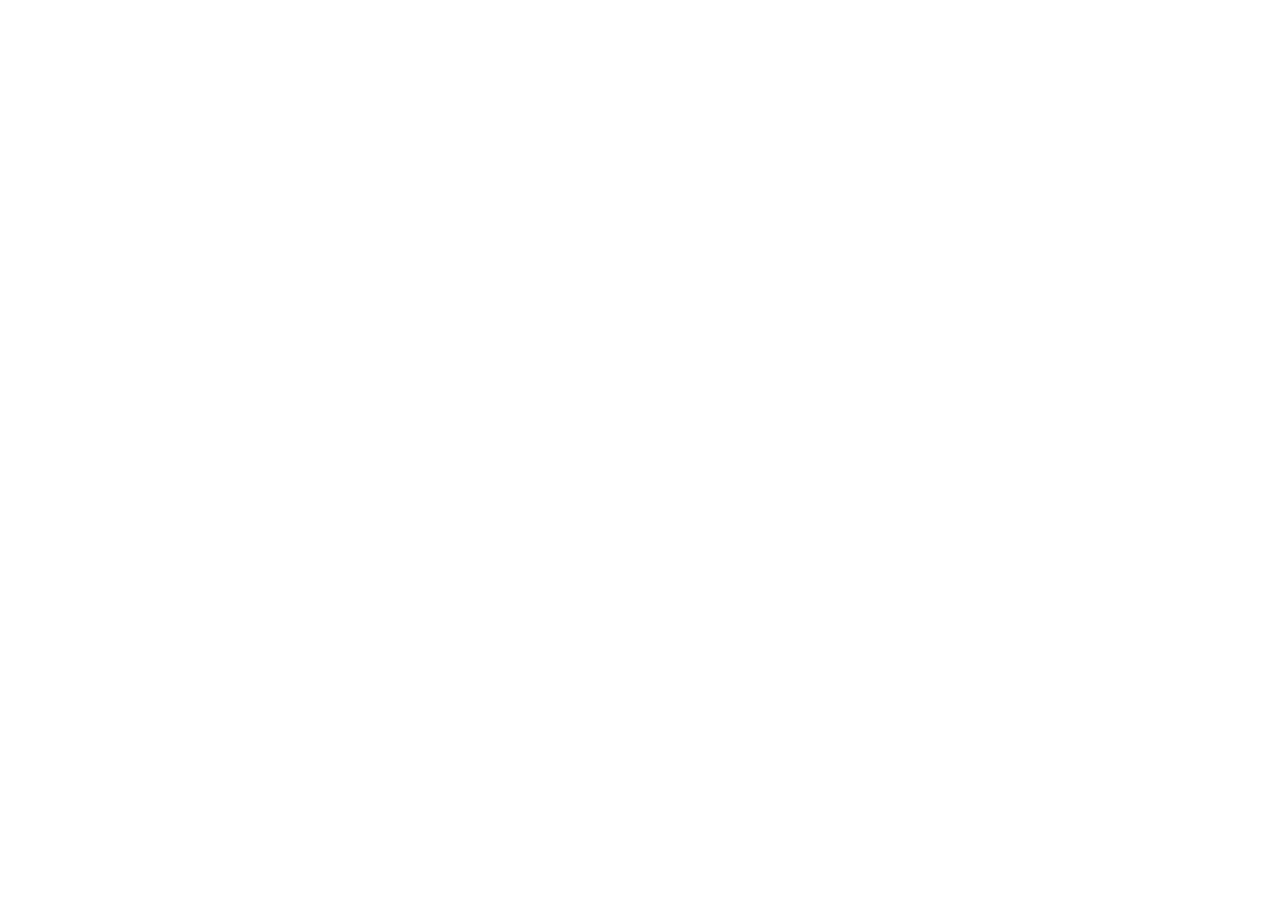
==== index.html @ 027ae22e "Add files via upload" ====
<!doctype html>
<html lang="de">
  <head>
    <meta charset="UTF-8" />
    <meta name="viewport" content="width=device-width, initial-scale=1.0" />

    <title>Amadeus Club Wilhelmshaven</title>
    <meta
      name="description"
      content="Der Amadeus Club in Wilhelmshaven bietet Hip-Hop, Afro, Retro-Vibes, VIP-Tische und Reservierungen für unvergessliche Nächte."
    />
    <meta name="author" content="Amadeus Club Wilhelmshaven" />

    <meta property="og:title" content="Amadeus Club Wilhelmshaven" />
    <meta
      property="og:description"
      content="Dein Nachtleben in Wilhelmshaven. 80er Retro trifft moderne Clubkultur."
    />
    <meta property="og:type" content="website" />
    <meta property="og:image" content="/Amadeus/og-image.jpg" />

    <meta name="twitter:card" content="summary_large_image" />
    <meta name="twitter:title" content="Amadeus Club Wilhelmshaven" />
    <meta
      name="twitter:description"
      content="VIP-Tische, Events und beste Musik im Amadeus Club Wilhelmshaven."
    />
    <meta name="twitter:image" content="/Amadeus/og-image.jpg" />

    <link rel="icon" href="/Amadeus/favicon.ico" />
    <script type="module" crossorigin src="/Amadeus/assets/index-D56wZktz.js"></script>
    <link rel="stylesheet" crossorigin href="/Amadeus/assets/index-CGFKSxiW.css">
  </head>

  <body>
    <div id="root"></div>
  </body>
</html>
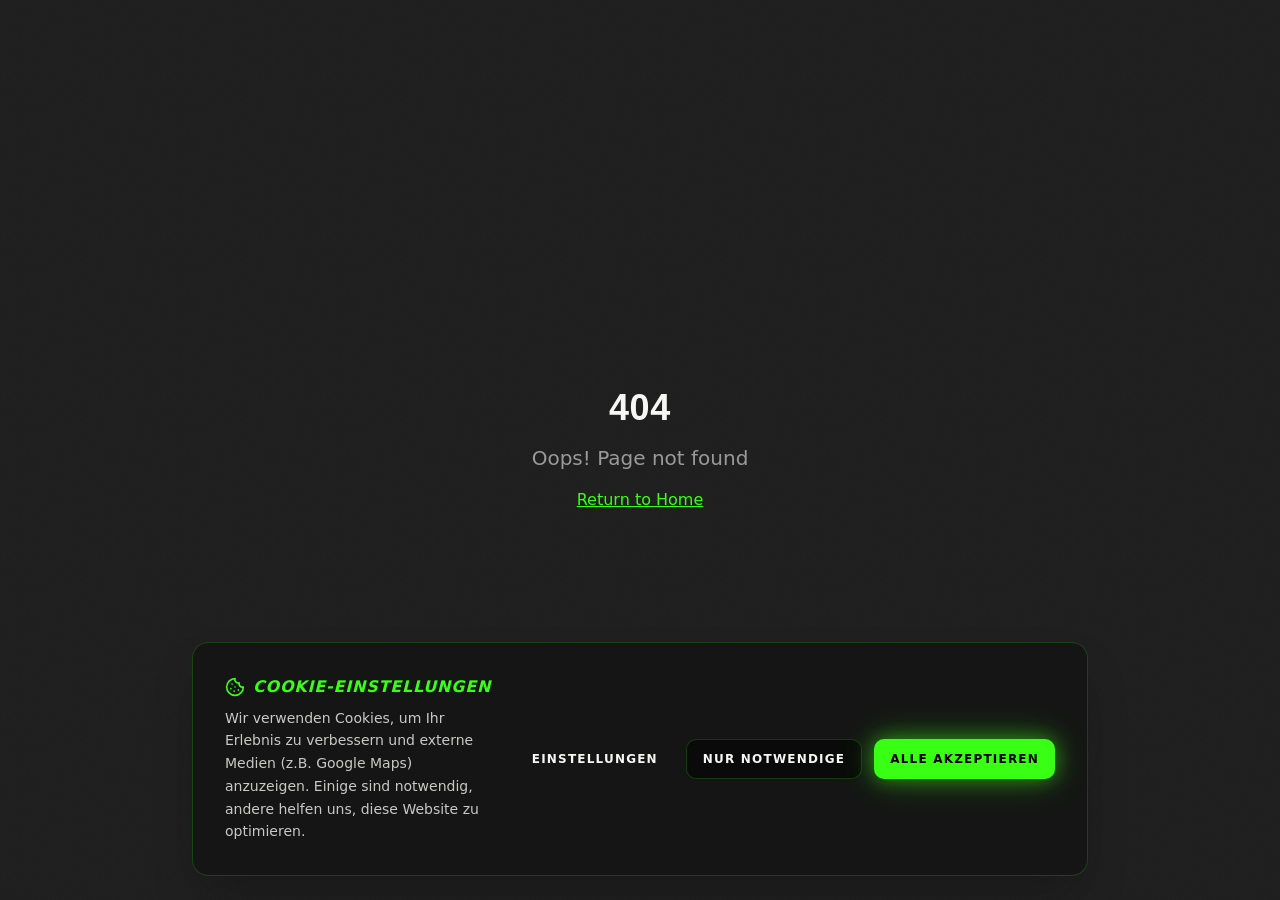
==== commit f03ecf7b: "Add files via upload" ====
--- a/index.html
+++ b/index.html
@@ -28,8 +28,8 @@
     <meta name="twitter:image" content="/Amadeus/og-image.jpg" />
 
     <link rel="icon" href="/Amadeus/favicon.ico" />
-    <script type="module" crossorigin src="/Amadeus/assets/index-D56wZktz.js"></script>
-    <link rel="stylesheet" crossorigin href="/Amadeus/assets/index-CGFKSxiW.css">
+    <script type="module" crossorigin src="/assets/index-DwmMILT6.js"></script>
+    <link rel="stylesheet" crossorigin href="/assets/index-CGFKSxiW.css">
   </head>
 
   <body>
--- a/assets/index-CGFKSxiW.css
+++ b/assets/index-CGFKSxiW.css
@@ -0,0 +1 @@
+@import"https://fonts.googleapis.com/css2?family=Bebas+Neue&family=Inter:wght@300;400;500;600;700&display=swap";*,:before,:after{--tw-border-spacing-x: 0;--tw-border-spacing-y: 0;--tw-translate-x: 0;--tw-translate-y: 0;--tw-rotate: 0;--tw-skew-x: 0;--tw-skew-y: 0;--tw-scale-x: 1;--tw-scale-y: 1;--tw-pan-x: ;--tw-pan-y: ;--tw-pinch-zoom: ;--tw-scroll-snap-strictness: proximity;--tw-gradient-from-position: ;--tw-gradient-via-position: ;--tw-gradient-to-position: ;--tw-ordinal: ;--tw-slashed-zero: ;--tw-numeric-figure: ;--tw-numeric-spacing: ;--tw-numeric-fraction: ;--tw-ring-inset: ;--tw-ring-offset-width: 0px;--tw-ring-offset-color: #fff;--tw-ring-color: rgb(59 130 246 / .5);--tw-ring-offset-shadow: 0 0 #0000;--tw-ring-shadow: 0 0 #0000;--tw-shadow: 0 0 #0000;--tw-shadow-colored: 0 0 #0000;--tw-blur: ;--tw-brightness: ;--tw-contrast: ;--tw-grayscale: ;--tw-hue-rotate: ;--tw-invert: ;--tw-saturate: ;--tw-sepia: ;--tw-drop-shadow: ;--tw-backdrop-blur: ;--tw-backdrop-brightness: ;--tw-backdrop-contrast: ;--tw-backdrop-grayscale: ;--tw-backdrop-hue-rotate: ;--tw-backdrop-invert: ;--tw-backdrop-opacity: ;--tw-backdrop-saturate: ;--tw-backdrop-sepia: ;--tw-contain-size: ;--tw-contain-layout: ;--tw-contain-paint: ;--tw-contain-style: }::backdrop{--tw-border-spacing-x: 0;--tw-border-spacing-y: 0;--tw-translate-x: 0;--tw-translate-y: 0;--tw-rotate: 0;--tw-skew-x: 0;--tw-skew-y: 0;--tw-scale-x: 1;--tw-scale-y: 1;--tw-pan-x: ;--tw-pan-y: ;--tw-pinch-zoom: ;--tw-scroll-snap-strictness: proximity;--tw-gradient-from-position: ;--tw-gradient-via-position: ;--tw-gradient-to-position: ;--tw-ordinal: ;--tw-slashed-zero: ;--tw-numeric-figure: ;--tw-numeric-spacing: ;--tw-numeric-fraction: ;--tw-ring-inset: ;--tw-ring-offset-width: 0px;--tw-ring-offset-color: #fff;--tw-ring-color: rgb(59 130 246 / .5);--tw-ring-offset-shadow: 0 0 #0000;--tw-ring-shadow: 0 0 #0000;--tw-shadow: 0 0 #0000;--tw-shadow-colored: 0 0 #0000;--tw-blur: ;--tw-brightness: ;--tw-contrast: ;--tw-grayscale: ;--tw-hue-rotate: ;--tw-invert: ;--tw-saturate: ;--tw-sepia: ;--tw-drop-shadow: ;--tw-backdrop-blur: ;--tw-backdrop-brightness: ;--tw-backdrop-contrast: ;--tw-backdrop-grayscale: ;--tw-backdrop-hue-rotate: ;--tw-backdrop-invert: ;--tw-backdrop-opacity: ;--tw-backdrop-saturate: ;--tw-backdrop-sepia: ;--tw-contain-size: ;--tw-contain-layout: ;--tw-contain-paint: ;--tw-contain-style: }*,:before,:after{box-sizing:border-box;border-width:0;border-style:solid;border-color:#e5e7eb}:before,:after{--tw-content: ""}html,:host{line-height:1.5;-webkit-text-size-adjust:100%;-moz-tab-size:4;-o-tab-size:4;tab-size:4;font-family:Inter,system-ui,sans-serif;font-feature-settings:normal;font-variation-settings:normal;-webkit-tap-highlight-color:transparent}body{margin:0;line-height:inherit}hr{height:0;color:inherit;border-top-width:1px}abbr:where([title]){-webkit-text-decoration:underline dotted;text-decoration:underline dotted}h1,h2,h3,h4,h5,h6{font-size:inherit;font-weight:inherit}a{color:inherit;text-decoration:inherit}b,strong{font-weight:bolder}code,kbd,samp,pre{font-family:ui-monospace,SFMono-Regular,Menlo,Monaco,Consolas,Liberation Mono,Courier New,monospace;font-feature-settings:normal;font-variation-settings:normal;font-size:1em}small{font-size:80%}sub,sup{font-size:75%;line-height:0;position:relative;vertical-align:baseline}sub{bottom:-.25em}sup{top:-.5em}table{text-indent:0;border-color:inherit;border-collapse:collapse}button,input,optgroup,select,textarea{font-family:inherit;font-feature-settings:inherit;font-variation-settings:inherit;font-size:100%;font-weight:inherit;line-height:inherit;letter-spacing:inherit;color:inherit;margin:0;padding:0}button,select{text-transform:none}button,input:where([type=button]),input:where([type=reset]),input:where([type=submit]){-webkit-appearance:button;background-color:transparent;background-image:none}:-moz-focusring{outline:auto}:-moz-ui-invalid{box-shadow:none}progress{vertical-align:baseline}::-webkit-inner-spin-button,::-webkit-outer-spin-button{height:auto}[type=search]{-webkit-appearance:textfield;outline-offset:-2px}::-webkit-search-decoration{-webkit-appearance:none}::-webkit-file-upload-button{-webkit-appearance:button;font:inherit}summary{display:list-item}blockquote,dl,dd,h1,h2,h3,h4,h5,h6,hr,figure,p,pre{margin:0}fieldset{margin:0;padding:0}legend{padding:0}ol,ul,menu{list-style:none;margin:0;padding:0}dialog{padding:0}textarea{resize:vertical}input::-moz-placeholder,textarea::-moz-placeholder{opacity:1;color:#9ca3af}input::placeholder,textarea::placeholder{opacity:1;color:#9ca3af}button,[role=button]{cursor:pointer}:disabled{cursor:default}img,svg,video,canvas,audio,iframe,embed,object{display:block;vertical-align:middle}img,video{max-width:100%;height:auto}[hidden]:where(:not([hidden=until-found])){display:none}:root{--background: 0 0% 4%;--foreground: 60 9% 96%;--card: 0 0% 7%;--card-foreground: 60 9% 96%;--popover: 0 0% 6%;--popover-foreground: 60 9% 96%;--primary: 111 100% 54%;--primary-foreground: 0 0% 4%;--primary-glow: 111 100% 60%;--secondary: 0 0% 10%;--secondary-foreground: 60 9% 96%;--muted: 0 0% 12%;--muted-foreground: 0 0% 60%;--accent: 111 100% 54%;--accent-foreground: 0 0% 4%;--destructive: 0 84% 60%;--destructive-foreground: 60 9% 96%;--border: 0 0% 14%;--input: 0 0% 12%;--ring: 111 100% 54%;--radius: .75rem;--gradient-hero: radial-gradient(ellipse at center, hsl(111 100% 54% / .15) 0%, hsl(0 0% 4% / .95) 60%, hsl(0 0% 2%) 100%);--gradient-card: linear-gradient(145deg, hsl(0 0% 8%) 0%, hsl(0 0% 5%) 100%);--gradient-text: linear-gradient(180deg, hsl(60 9% 96%) 0%, hsl(60 9% 75%) 100%);--shadow-neon: 0 0 20px hsl(111 100% 54% / .5), 0 0 40px hsl(111 100% 54% / .25);--shadow-neon-lg: 0 0 40px hsl(111 100% 54% / .6), 0 0 80px hsl(111 100% 54% / .3);--shadow-elegant: 0 20px 60px -10px hsl(0 0% 0% / .8);--transition-smooth: cubic-bezier(.22, 1, .36, 1)}*{border-color:hsl(var(--border))}html{scroll-behavior:smooth}body{background-color:hsl(var(--background));color:hsl(var(--foreground));-webkit-font-smoothing:antialiased;-moz-osx-font-smoothing:grayscale;font-family:Inter,system-ui,sans-serif;background-image:radial-gradient(circle at 20% 10%,hsl(111 100% 54% / .04),transparent 40%),radial-gradient(circle at 80% 80%,hsl(111 100% 54% / .03),transparent 40%)}h1,h2,h3,h4,.display{font-family:Bebas Neue,Inter,sans-serif;letter-spacing:.02em}body:before{content:"";pointer-events:none;position:fixed;top:0;right:0;bottom:0;left:0;z-index:1;opacity:.035;background-image:url("data:image/svg+xml;utf8,<svg xmlns='http://www.w3.org/2000/svg' width='160' height='160'><filter id='n'><feTurbulence type='fractalNoise' baseFrequency='0.9' numOctaves='2'/></filter><rect width='100%' height='100%' filter='url(%23n)' opacity='0.6'/></svg>");mix-blend-mode:overlay}.container{width:100%;margin-right:auto;margin-left:auto;padding-right:1.5rem;padding-left:1.5rem}@media (min-width: 1400px){.container{max-width:1400px}}.sr-only{position:absolute;width:1px;height:1px;padding:0;margin:-1px;overflow:hidden;clip:rect(0,0,0,0);white-space:nowrap;border-width:0}.pointer-events-none{pointer-events:none}.pointer-events-auto{pointer-events:auto}.visible{visibility:visible}.invisible{visibility:hidden}.fixed{position:fixed}.absolute{position:absolute}.relative{position:relative}.inset-0{top:0;right:0;bottom:0;left:0}.inset-x-0{left:0;right:0}.inset-y-0{top:0;bottom:0}.-bottom-12{bottom:-3rem}.-left-12{left:-3rem}.-right-12{right:-3rem}.-top-12{top:-3rem}.bottom-0{bottom:0}.bottom-6{bottom:1.5rem}.left-0{left:0}.left-1{left:.25rem}.left-1\/2{left:50%}.left-2{left:.5rem}.left-3{left:.75rem}.left-4{left:1rem}.left-\[50\%\]{left:50%}.right-0{right:0}.right-1{right:.25rem}.right-2{right:.5rem}.right-3{right:.75rem}.right-4{right:1rem}.right-5{right:1.25rem}.right-6{right:1.5rem}.top-0{top:0}.top-1\.5{top:.375rem}.top-1\/2{top:50%}.top-2{top:.5rem}.top-3{top:.75rem}.top-3\.5{top:.875rem}.top-4{top:1rem}.top-6{top:1.5rem}.top-\[1px\]{top:1px}.top-\[50\%\]{top:50%}.top-\[60\%\]{top:60%}.top-full{top:100%}.z-0{z-index:0}.z-10{z-index:10}.z-20{z-index:20}.z-40{z-index:40}.z-50{z-index:50}.z-\[100\]{z-index:100}.z-\[1\]{z-index:1}.z-\[60\]{z-index:60}.z-\[80\]{z-index:80}.z-\[90\]{z-index:90}.col-span-1{grid-column:span 1 / span 1}.col-span-2{grid-column:span 2 / span 2}.col-span-full{grid-column:1 / -1}.-mx-1{margin-left:-.25rem;margin-right:-.25rem}.mx-2{margin-left:.5rem;margin-right:.5rem}.mx-3\.5{margin-left:.875rem;margin-right:.875rem}.mx-auto{margin-left:auto;margin-right:auto}.my-0\.5{margin-top:.125rem;margin-bottom:.125rem}.my-1{margin-top:.25rem;margin-bottom:.25rem}.my-10{margin-top:2.5rem;margin-bottom:2.5rem}.-ml-4{margin-left:-1rem}.-mt-4{margin-top:-1rem}.mb-1{margin-bottom:.25rem}.mb-10{margin-bottom:2.5rem}.mb-12{margin-bottom:3rem}.mb-2{margin-bottom:.5rem}.mb-3{margin-bottom:.75rem}.mb-4{margin-bottom:1rem}.mb-5{margin-bottom:1.25rem}.mb-6{margin-bottom:1.5rem}.mb-8{margin-bottom:2rem}.ml-1{margin-left:.25rem}.ml-2{margin-left:.5rem}.ml-auto{margin-left:auto}.mr-2{margin-right:.5rem}.mt-1{margin-top:.25rem}.mt-1\.5{margin-top:.375rem}.mt-12{margin-top:3rem}.mt-14{margin-top:3.5rem}.mt-2{margin-top:.5rem}.mt-24{margin-top:6rem}.mt-3{margin-top:.75rem}.mt-4{margin-top:1rem}.mt-6{margin-top:1.5rem}.mt-8{margin-top:2rem}.mt-auto{margin-top:auto}.line-clamp-2{overflow:hidden;display:-webkit-box;-webkit-box-orient:vertical;-webkit-line-clamp:2}.line-clamp-3{overflow:hidden;display:-webkit-box;-webkit-box-orient:vertical;-webkit-line-clamp:3}.\!block{display:block!important}.block{display:block}.inline{display:inline}.flex{display:flex}.inline-flex{display:inline-flex}.table{display:table}.grid{display:grid}.hidden{display:none}.aspect-\[4\/5\]{aspect-ratio:4/5}.aspect-square{aspect-ratio:1 / 1}.aspect-video{aspect-ratio:16 / 9}.size-4{width:1rem;height:1rem}.h-1\.5{height:.375rem}.h-10{height:2.5rem}.h-11{height:2.75rem}.h-12{height:3rem}.h-14{height:3.5rem}.h-16{height:4rem}.h-2{height:.5rem}.h-2\.5{height:.625rem}.h-20{height:5rem}.h-3{height:.75rem}.h-3\.5{height:.875rem}.h-32{height:8rem}.h-4{height:1rem}.h-40{height:10rem}.h-48{height:12rem}.h-5{height:1.25rem}.h-56{height:14rem}.h-6{height:1.5rem}.h-64{height:16rem}.h-7{height:1.75rem}.h-8{height:2rem}.h-9{height:2.25rem}.h-\[1px\]{height:1px}.h-\[400px\]{height:400px}.h-\[420px\]{height:420px}.h-\[60vh\]{height:60vh}.h-\[96px\]{height:96px}.h-\[var\(--radix-navigation-menu-viewport-height\)\]{height:var(--radix-navigation-menu-viewport-height)}.h-\[var\(--radix-select-trigger-height\)\]{height:var(--radix-select-trigger-height)}.h-auto{height:auto}.h-full{height:100%}.h-px{height:1px}.h-svh{height:100svh}.max-h-0{max-height:0px}.max-h-96{max-height:24rem}.max-h-\[300px\]{max-height:300px}.max-h-\[480px\]{max-height:480px}.max-h-\[88vh\]{max-height:88vh}.max-h-\[90vh\]{max-height:90vh}.max-h-screen{max-height:100vh}.min-h-0{min-height:0px}.min-h-\[100px\]{min-height:100px}.min-h-\[100svh\]{min-height:100svh}.min-h-\[400px\]{min-height:400px}.min-h-\[40px\]{min-height:40px}.min-h-\[80px\]{min-height:80px}.min-h-screen{min-height:100vh}.min-h-svh{min-height:100svh}.w-0{width:0px}.w-1{width:.25rem}.w-10{width:2.5rem}.w-11{width:2.75rem}.w-12{width:3rem}.w-14{width:3.5rem}.w-16{width:4rem}.w-2{width:.5rem}.w-2\.5{width:.625rem}.w-20{width:5rem}.w-3{width:.75rem}.w-3\.5{width:.875rem}.w-3\/4{width:75%}.w-32{width:8rem}.w-4{width:1rem}.w-48{width:12rem}.w-5{width:1.25rem}.w-56{width:14rem}.w-6{width:1.5rem}.w-64{width:16rem}.w-7{width:1.75rem}.w-72{width:18rem}.w-8{width:2rem}.w-9{width:2.25rem}.w-\[--sidebar-width\]{width:var(--sidebar-width)}.w-\[100px\]{width:100px}.w-\[180px\]{width:180px}.w-\[1px\]{width:1px}.w-auto{width:auto}.w-full{width:100%}.w-max{width:-moz-max-content;width:max-content}.w-px{width:1px}.min-w-0{min-width:0px}.min-w-5{min-width:1.25rem}.min-w-\[12rem\]{min-width:12rem}.min-w-\[58px\]{min-width:58px}.min-w-\[8rem\]{min-width:8rem}.min-w-\[var\(--radix-select-trigger-width\)\]{min-width:var(--radix-select-trigger-width)}.max-w-2xl{max-width:42rem}.max-w-3xl{max-width:48rem}.max-w-4xl{max-width:56rem}.max-w-7xl{max-width:80rem}.max-w-\[--skeleton-width\]{max-width:var(--skeleton-width)}.max-w-\[760px\]{max-width:760px}.max-w-\[92vw\]{max-width:92vw}.max-w-full{max-width:100%}.max-w-lg{max-width:32rem}.max-w-max{max-width:-moz-max-content;max-width:max-content}.max-w-md{max-width:28rem}.max-w-none{max-width:none}.max-w-sm{max-width:24rem}.max-w-xl{max-width:36rem}.flex-1{flex:1 1 0%}.shrink-0{flex-shrink:0}.grow{flex-grow:1}.grow-0{flex-grow:0}.basis-full{flex-basis:100%}.caption-bottom{caption-side:bottom}.border-collapse{border-collapse:collapse}.-translate-x-1\/2{--tw-translate-x: -50%;transform:translate(var(--tw-translate-x),var(--tw-translate-y)) rotate(var(--tw-rotate)) skew(var(--tw-skew-x)) skewY(var(--tw-skew-y)) scaleX(var(--tw-scale-x)) scaleY(var(--tw-scale-y))}.-translate-x-full{--tw-translate-x: -100%;transform:translate(var(--tw-translate-x),var(--tw-translate-y)) rotate(var(--tw-rotate)) skew(var(--tw-skew-x)) skewY(var(--tw-skew-y)) scaleX(var(--tw-scale-x)) scaleY(var(--tw-scale-y))}.-translate-x-px{--tw-translate-x: -1px;transform:translate(var(--tw-translate-x),var(--tw-translate-y)) rotate(var(--tw-rotate)) skew(var(--tw-skew-x)) skewY(var(--tw-skew-y)) scaleX(var(--tw-scale-x)) scaleY(var(--tw-scale-y))}.-translate-y-1\/2{--tw-translate-y: -50%;transform:translate(var(--tw-translate-x),var(--tw-translate-y)) rotate(var(--tw-rotate)) skew(var(--tw-skew-x)) skewY(var(--tw-skew-y)) scaleX(var(--tw-scale-x)) scaleY(var(--tw-scale-y))}.translate-x-0{--tw-translate-x: 0px;transform:translate(var(--tw-translate-x),var(--tw-translate-y)) rotate(var(--tw-rotate)) skew(var(--tw-skew-x)) skewY(var(--tw-skew-y)) scaleX(var(--tw-scale-x)) scaleY(var(--tw-scale-y))}.translate-x-\[-50\%\]{--tw-translate-x: -50%;transform:translate(var(--tw-translate-x),var(--tw-translate-y)) rotate(var(--tw-rotate)) skew(var(--tw-skew-x)) skewY(var(--tw-skew-y)) scaleX(var(--tw-scale-x)) scaleY(var(--tw-scale-y))}.translate-x-px{--tw-translate-x: 1px;transform:translate(var(--tw-translate-x),var(--tw-translate-y)) rotate(var(--tw-rotate)) skew(var(--tw-skew-x)) skewY(var(--tw-skew-y)) scaleX(var(--tw-scale-x)) scaleY(var(--tw-scale-y))}.translate-y-\[-50\%\]{--tw-translate-y: -50%;transform:translate(var(--tw-translate-x),var(--tw-translate-y)) rotate(var(--tw-rotate)) skew(var(--tw-skew-x)) skewY(var(--tw-skew-y)) scaleX(var(--tw-scale-x)) scaleY(var(--tw-scale-y))}.rotate-45{--tw-rotate: 45deg;transform:translate(var(--tw-translate-x),var(--tw-translate-y)) rotate(var(--tw-rotate)) skew(var(--tw-skew-x)) skewY(var(--tw-skew-y)) scaleX(var(--tw-scale-x)) scaleY(var(--tw-scale-y))}.rotate-90{--tw-rotate: 90deg;transform:translate(var(--tw-translate-x),var(--tw-translate-y)) rotate(var(--tw-rotate)) skew(var(--tw-skew-x)) skewY(var(--tw-skew-y)) scaleX(var(--tw-scale-x)) scaleY(var(--tw-scale-y))}.transform{transform:translate(var(--tw-translate-x),var(--tw-translate-y)) rotate(var(--tw-rotate)) skew(var(--tw-skew-x)) skewY(var(--tw-skew-y)) scaleX(var(--tw-scale-x)) scaleY(var(--tw-scale-y))}@keyframes fade-in{0%{opacity:0;transform:translateY(16px)}to{opacity:1;transform:translateY(0)}}.animate-fade-in{animation:fade-in .8s cubic-bezier(.22,1,.36,1) both}@keyframes pulse{50%{opacity:.5}}.animate-pulse{animation:pulse 2s cubic-bezier(.4,0,.6,1) infinite}@keyframes pulse-neon{0%,to{filter:drop-shadow(0 0 12px hsl(var(--primary) / .6)) drop-shadow(0 0 28px hsl(var(--primary) / .35))}50%{filter:drop-shadow(0 0 22px hsl(var(--primary) / .9)) drop-shadow(0 0 50px hsl(var(--primary) / .55))}}.animate-pulse-neon{animation:pulse-neon 3s ease-in-out infinite}@keyframes scale-in{0%{opacity:0;transform:scale(.96)}to{opacity:1;transform:scale(1)}}.animate-scale-in{animation:scale-in .6s cubic-bezier(.22,1,.36,1) both}@keyframes spin{to{transform:rotate(360deg)}}.animate-spin{animation:spin 1s linear infinite}.cursor-default{cursor:default}.cursor-pointer{cursor:pointer}.touch-none{touch-action:none}.select-none{-webkit-user-select:none;-moz-user-select:none;user-select:none}.resize-none{resize:none}.list-none{list-style-type:none}.columns-2{-moz-columns:2;columns:2}.grid-cols-1{grid-template-columns:repeat(1,minmax(0,1fr))}.grid-cols-2{grid-template-columns:repeat(2,minmax(0,1fr))}.flex-row{flex-direction:row}.flex-col{flex-direction:column}.flex-col-reverse{flex-direction:column-reverse}.flex-wrap{flex-wrap:wrap}.items-start{align-items:flex-start}.items-end{align-items:flex-end}.items-center{align-items:center}.items-stretch{align-items:stretch}.justify-end{justify-content:flex-end}.justify-center{justify-content:center}.justify-between{justify-content:space-between}.gap-1{gap:.25rem}.gap-1\.5{gap:.375rem}.gap-10{gap:2.5rem}.gap-2{gap:.5rem}.gap-3{gap:.75rem}.gap-4{gap:1rem}.gap-5{gap:1.25rem}.gap-6{gap:1.5rem}.gap-8{gap:2rem}.space-x-1>:not([hidden])~:not([hidden]){--tw-space-x-reverse: 0;margin-right:calc(.25rem * var(--tw-space-x-reverse));margin-left:calc(.25rem * calc(1 - var(--tw-space-x-reverse)))}.space-x-4>:not([hidden])~:not([hidden]){--tw-space-x-reverse: 0;margin-right:calc(1rem * var(--tw-space-x-reverse));margin-left:calc(1rem * calc(1 - var(--tw-space-x-reverse)))}.space-y-1>:not([hidden])~:not([hidden]){--tw-space-y-reverse: 0;margin-top:calc(.25rem * calc(1 - var(--tw-space-y-reverse)));margin-bottom:calc(.25rem * var(--tw-space-y-reverse))}.space-y-1\.5>:not([hidden])~:not([hidden]){--tw-space-y-reverse: 0;margin-top:calc(.375rem * calc(1 - var(--tw-space-y-reverse)));margin-bottom:calc(.375rem * var(--tw-space-y-reverse))}.space-y-12>:not([hidden])~:not([hidden]){--tw-space-y-reverse: 0;margin-top:calc(3rem * calc(1 - var(--tw-space-y-reverse)));margin-bottom:calc(3rem * var(--tw-space-y-reverse))}.space-y-2>:not([hidden])~:not([hidden]){--tw-space-y-reverse: 0;margin-top:calc(.5rem * calc(1 - var(--tw-space-y-reverse)));margin-bottom:calc(.5rem * var(--tw-space-y-reverse))}.space-y-3>:not([hidden])~:not([hidden]){--tw-space-y-reverse: 0;margin-top:calc(.75rem * calc(1 - var(--tw-space-y-reverse)));margin-bottom:calc(.75rem * var(--tw-space-y-reverse))}.space-y-4>:not([hidden])~:not([hidden]){--tw-space-y-reverse: 0;margin-top:calc(1rem * calc(1 - var(--tw-space-y-reverse)));margin-bottom:calc(1rem * var(--tw-space-y-reverse))}.space-y-5>:not([hidden])~:not([hidden]){--tw-space-y-reverse: 0;margin-top:calc(1.25rem * calc(1 - var(--tw-space-y-reverse)));margin-bottom:calc(1.25rem * var(--tw-space-y-reverse))}.space-y-6>:not([hidden])~:not([hidden]){--tw-space-y-reverse: 0;margin-top:calc(1.5rem * calc(1 - var(--tw-space-y-reverse)));margin-bottom:calc(1.5rem * var(--tw-space-y-reverse))}.space-y-8>:not([hidden])~:not([hidden]){--tw-space-y-reverse: 0;margin-top:calc(2rem * calc(1 - var(--tw-space-y-reverse)));margin-bottom:calc(2rem * var(--tw-space-y-reverse))}.overflow-auto{overflow:auto}.overflow-hidden{overflow:hidden}.overflow-y-auto{overflow-y:auto}.overflow-x-hidden{overflow-x:hidden}.truncate{overflow:hidden;text-overflow:ellipsis;white-space:nowrap}.whitespace-nowrap{white-space:nowrap}.whitespace-pre-line{white-space:pre-line}.whitespace-pre-wrap{white-space:pre-wrap}.break-words{overflow-wrap:break-word}.rounded{border-radius:.25rem}.rounded-2xl{border-radius:1rem}.rounded-\[2px\]{border-radius:2px}.rounded-\[inherit\]{border-radius:inherit}.rounded-full{border-radius:9999px}.rounded-lg{border-radius:var(--radius)}.rounded-md{border-radius:calc(var(--radius) - 2px)}.rounded-sm{border-radius:calc(var(--radius) - 4px)}.rounded-xl{border-radius:.75rem}.rounded-t-\[10px\]{border-top-left-radius:10px;border-top-right-radius:10px}.rounded-tl-sm{border-top-left-radius:calc(var(--radius) - 4px)}.border{border-width:1px}.border-2{border-width:2px}.border-\[1\.5px\]{border-width:1.5px}.border-y{border-top-width:1px;border-bottom-width:1px}.border-b{border-bottom-width:1px}.border-b-2{border-bottom-width:2px}.border-l{border-left-width:1px}.border-l-2{border-left-width:2px}.border-r{border-right-width:1px}.border-t{border-top-width:1px}.border-t-2{border-top-width:2px}.border-dashed{border-style:dashed}.border-\[\#baff39\]{--tw-border-opacity: 1;border-color:rgb(186 255 57 / var(--tw-border-opacity, 1))}.border-\[\#baff39\]\/20{border-color:#baff3933}.border-\[\#baff39\]\/30{border-color:#baff394d}.border-\[--color-border\]{border-color:var(--color-border)}.border-blue-500\/20{border-color:#3b82f633}.border-border{border-color:hsl(var(--border))}.border-border\/50{border-color:hsl(var(--border) / .5)}.border-border\/60{border-color:hsl(var(--border) / .6)}.border-destructive{border-color:hsl(var(--destructive))}.border-destructive\/50{border-color:hsl(var(--destructive) / .5)}.border-green-500\/20{border-color:#22c55e33}.border-input{border-color:hsl(var(--input))}.border-primary{border-color:hsl(var(--primary))}.border-primary\/20{border-color:hsl(var(--primary) / .2)}.border-primary\/30{border-color:hsl(var(--primary) / .3)}.border-primary\/40{border-color:hsl(var(--primary) / .4)}.border-red-500\/20{border-color:#ef444433}.border-transparent{border-color:transparent}.border-white\/10{border-color:#ffffff1a}.border-white\/5{border-color:#ffffff0d}.border-l-transparent{border-left-color:transparent}.border-t-transparent{border-top-color:transparent}.bg-\[\#0a0a0a\]{--tw-bg-opacity: 1;background-color:rgb(10 10 10 / var(--tw-bg-opacity, 1))}.bg-\[\#111\]{--tw-bg-opacity: 1;background-color:rgb(17 17 17 / var(--tw-bg-opacity, 1))}.bg-\[\#25D366\]{--tw-bg-opacity: 1;background-color:rgb(37 211 102 / var(--tw-bg-opacity, 1))}.bg-\[\#baff39\]{--tw-bg-opacity: 1;background-color:rgb(186 255 57 / var(--tw-bg-opacity, 1))}.bg-\[\#baff39\]\/10{background-color:#baff391a}.bg-\[--color-bg\]{background-color:var(--color-bg)}.bg-accent{background-color:hsl(var(--accent))}.bg-background{background-color:hsl(var(--background))}.bg-background\/0{background-color:hsl(var(--background) / 0)}.bg-background\/55{background-color:hsl(var(--background) / .55)}.bg-background\/95{background-color:hsl(var(--background) / .95)}.bg-black{--tw-bg-opacity: 1;background-color:rgb(0 0 0 / var(--tw-bg-opacity, 1))}.bg-black\/60{background-color:#0009}.bg-black\/80{background-color:#000c}.bg-blue-500\/10{background-color:#3b82f61a}.bg-border{background-color:hsl(var(--border))}.bg-card{background-color:hsl(var(--card))}.bg-destructive{background-color:hsl(var(--destructive))}.bg-foreground{background-color:hsl(var(--foreground))}.bg-green-500\/10{background-color:#22c55e1a}.bg-input{background-color:hsl(var(--input))}.bg-muted{background-color:hsl(var(--muted))}.bg-muted\/50{background-color:hsl(var(--muted) / .5)}.bg-popover{background-color:hsl(var(--popover))}.bg-primary{background-color:hsl(var(--primary))}.bg-primary\/10{background-color:hsl(var(--primary) / .1)}.bg-primary\/15{background-color:hsl(var(--primary) / .15)}.bg-primary\/20{background-color:hsl(var(--primary) / .2)}.bg-primary\/95{background-color:hsl(var(--primary) / .95)}.bg-red-500\/10{background-color:#ef44441a}.bg-secondary{background-color:hsl(var(--secondary))}.bg-secondary\/30{background-color:hsl(var(--secondary) / .3)}.bg-transparent{background-color:transparent}.bg-white\/10{background-color:#ffffff1a}.bg-white\/5{background-color:#ffffff0d}.bg-gradient-card{background-image:var(--gradient-card)}.bg-gradient-hero{background-image:var(--gradient-hero)}.bg-gradient-to-b{background-image:linear-gradient(to bottom,var(--tw-gradient-stops))}.bg-gradient-to-br{background-image:linear-gradient(to bottom right,var(--tw-gradient-stops))}.bg-gradient-to-t{background-image:linear-gradient(to top,var(--tw-gradient-stops))}.from-background{--tw-gradient-from: hsl(var(--background)) var(--tw-gradient-from-position);--tw-gradient-to: hsl(var(--background) / 0) var(--tw-gradient-to-position);--tw-gradient-stops: var(--tw-gradient-from), var(--tw-gradient-to)}.from-black{--tw-gradient-from: #000 var(--tw-gradient-from-position);--tw-gradient-to: rgb(0 0 0 / 0) var(--tw-gradient-to-position);--tw-gradient-stops: var(--tw-gradient-from), var(--tw-gradient-to)}.from-black\/80{--tw-gradient-from: rgb(0 0 0 / .8) var(--tw-gradient-from-position);--tw-gradient-to: rgb(0 0 0 / 0) var(--tw-gradient-to-position);--tw-gradient-stops: var(--tw-gradient-from), var(--tw-gradient-to)}.from-black\/90{--tw-gradient-from: rgb(0 0 0 / .9) var(--tw-gradient-from-position);--tw-gradient-to: rgb(0 0 0 / 0) var(--tw-gradient-to-position);--tw-gradient-stops: var(--tw-gradient-from), var(--tw-gradient-to)}.from-secondary{--tw-gradient-from: hsl(var(--secondary)) var(--tw-gradient-from-position);--tw-gradient-to: hsl(var(--secondary) / 0) var(--tw-gradient-to-position);--tw-gradient-stops: var(--tw-gradient-from), var(--tw-gradient-to)}.via-\[\#061006\]{--tw-gradient-to: rgb(6 16 6 / 0) var(--tw-gradient-to-position);--tw-gradient-stops: var(--tw-gradient-from), #061006 var(--tw-gradient-via-position), var(--tw-gradient-to)}.via-background\/30{--tw-gradient-to: hsl(var(--background) / 0) var(--tw-gradient-to-position);--tw-gradient-stops: var(--tw-gradient-from), hsl(var(--background) / .3) var(--tw-gradient-via-position), var(--tw-gradient-to)}.via-background\/40{--tw-gradient-to: hsl(var(--background) / 0) var(--tw-gradient-to-position);--tw-gradient-stops: var(--tw-gradient-from), hsl(var(--background) / .4) var(--tw-gradient-via-position), var(--tw-gradient-to)}.to-black{--tw-gradient-to: #000 var(--tw-gradient-to-position)}.to-transparent{--tw-gradient-to: transparent var(--tw-gradient-to-position)}.fill-\[\#baff39\]{fill:#baff39}.fill-black{fill:#000}.fill-current{fill:currentColor}.object-contain{-o-object-fit:contain;object-fit:contain}.object-cover{-o-object-fit:cover;object-fit:cover}.object-center{-o-object-position:center;object-position:center}.p-0{padding:0}.p-1{padding:.25rem}.p-2{padding:.5rem}.p-3{padding:.75rem}.p-4{padding:1rem}.p-6{padding:1.5rem}.p-8{padding:2rem}.p-\[1px\]{padding:1px}.px-1{padding-left:.25rem;padding-right:.25rem}.px-2{padding-left:.5rem;padding-right:.5rem}.px-2\.5{padding-left:.625rem;padding-right:.625rem}.px-3{padding-left:.75rem;padding-right:.75rem}.px-4{padding-left:1rem;padding-right:1rem}.px-5{padding-left:1.25rem;padding-right:1.25rem}.px-6{padding-left:1.5rem;padding-right:1.5rem}.px-8{padding-left:2rem;padding-right:2rem}.py-0\.5{padding-top:.125rem;padding-bottom:.125rem}.py-1{padding-top:.25rem;padding-bottom:.25rem}.py-1\.5{padding-top:.375rem;padding-bottom:.375rem}.py-10{padding-top:2.5rem;padding-bottom:2.5rem}.py-12{padding-top:3rem;padding-bottom:3rem}.py-14{padding-top:3.5rem;padding-bottom:3.5rem}.py-16{padding-top:4rem;padding-bottom:4rem}.py-2{padding-top:.5rem;padding-bottom:.5rem}.py-2\.5{padding-top:.625rem;padding-bottom:.625rem}.py-20{padding-top:5rem;padding-bottom:5rem}.py-3{padding-top:.75rem;padding-bottom:.75rem}.py-4{padding-top:1rem;padding-bottom:1rem}.py-6{padding-top:1.5rem;padding-bottom:1.5rem}.py-\[72px\]{padding-top:72px;padding-bottom:72px}.pb-2{padding-bottom:.5rem}.pb-20{padding-bottom:5rem}.pb-24{padding-bottom:6rem}.pb-3{padding-bottom:.75rem}.pb-4{padding-bottom:1rem}.pl-2{padding-left:.5rem}.pl-2\.5{padding-left:.625rem}.pl-4{padding-left:1rem}.pl-5{padding-left:1.25rem}.pl-8{padding-left:2rem}.pr-2{padding-right:.5rem}.pr-2\.5{padding-right:.625rem}.pr-8{padding-right:2rem}.pt-0{padding-top:0}.pt-1{padding-top:.25rem}.pt-20{padding-top:5rem}.pt-3{padding-top:.75rem}.pt-32{padding-top:8rem}.pt-4{padding-top:1rem}.pt-6{padding-top:1.5rem}.text-left{text-align:left}.text-center{text-align:center}.text-right{text-align:right}.align-middle{vertical-align:middle}.font-display{font-family:Bebas Neue,Inter,sans-serif}.font-mono{font-family:ui-monospace,SFMono-Regular,Menlo,Monaco,Consolas,Liberation Mono,Courier New,monospace}.text-2xl{font-size:1.5rem;line-height:2rem}.text-3xl{font-size:1.875rem;line-height:2.25rem}.text-4xl{font-size:2.25rem;line-height:2.5rem}.text-5xl{font-size:3rem;line-height:1}.text-\[0\.8rem\]{font-size:.8rem}.text-\[10px\]{font-size:10px}.text-base{font-size:1rem;line-height:1.5rem}.text-lg{font-size:1.125rem;line-height:1.75rem}.text-sm{font-size:.875rem;line-height:1.25rem}.text-xl{font-size:1.25rem;line-height:1.75rem}.text-xs{font-size:.75rem;line-height:1rem}.font-bold{font-weight:700}.font-medium{font-weight:500}.font-normal{font-weight:400}.font-semibold{font-weight:600}.uppercase{text-transform:uppercase}.italic{font-style:italic}.tabular-nums{--tw-numeric-spacing: tabular-nums;font-variant-numeric:var(--tw-ordinal) var(--tw-slashed-zero) var(--tw-numeric-figure) var(--tw-numeric-spacing) var(--tw-numeric-fraction)}.leading-\[0\.95\]{line-height:.95}.leading-none{line-height:1}.leading-relaxed{line-height:1.625}.tracking-\[0\.3em\]{letter-spacing:.3em}.tracking-\[0\.4em\]{letter-spacing:.4em}.tracking-\[0\.5em\]{letter-spacing:.5em}.tracking-tight{letter-spacing:-.025em}.tracking-tighter{letter-spacing:-.05em}.tracking-wider{letter-spacing:.05em}.tracking-widest{letter-spacing:.1em}.text-\[\#baff39\]{--tw-text-opacity: 1;color:rgb(186 255 57 / var(--tw-text-opacity, 1))}.text-\[\#baff39\]\/50{color:#baff3980}.text-accent-foreground{color:hsl(var(--accent-foreground))}.text-black{--tw-text-opacity: 1;color:rgb(0 0 0 / var(--tw-text-opacity, 1))}.text-blue-400{--tw-text-opacity: 1;color:rgb(96 165 250 / var(--tw-text-opacity, 1))}.text-blue-500{--tw-text-opacity: 1;color:rgb(59 130 246 / var(--tw-text-opacity, 1))}.text-card-foreground{color:hsl(var(--card-foreground))}.text-current{color:currentColor}.text-destructive{color:hsl(var(--destructive))}.text-destructive-foreground{color:hsl(var(--destructive-foreground))}.text-foreground{color:hsl(var(--foreground))}.text-foreground\/50{color:hsl(var(--foreground) / .5)}.text-foreground\/70{color:hsl(var(--foreground) / .7)}.text-foreground\/75{color:hsl(var(--foreground) / .75)}.text-foreground\/80{color:hsl(var(--foreground) / .8)}.text-foreground\/85{color:hsl(var(--foreground) / .85)}.text-foreground\/90{color:hsl(var(--foreground) / .9)}.text-green-500{--tw-text-opacity: 1;color:rgb(34 197 94 / var(--tw-text-opacity, 1))}.text-muted-foreground{color:hsl(var(--muted-foreground))}.text-popover-foreground{color:hsl(var(--popover-foreground))}.text-primary{color:hsl(var(--primary))}.text-primary-foreground{color:hsl(var(--primary-foreground))}.text-primary\/10{color:hsl(var(--primary) / .1)}.text-primary\/20{color:hsl(var(--primary) / .2)}.text-primary\/50{color:hsl(var(--primary) / .5)}.text-primary\/70{color:hsl(var(--primary) / .7)}.text-primary\/80{color:hsl(var(--primary) / .8)}.text-red-400{--tw-text-opacity: 1;color:rgb(248 113 113 / var(--tw-text-opacity, 1))}.text-red-500{--tw-text-opacity: 1;color:rgb(239 68 68 / var(--tw-text-opacity, 1))}.text-secondary-foreground{color:hsl(var(--secondary-foreground))}.text-white{--tw-text-opacity: 1;color:rgb(255 255 255 / var(--tw-text-opacity, 1))}.text-white\/10{color:#ffffff1a}.text-white\/20{color:#fff3}.text-white\/30{color:#ffffff4d}.text-white\/40{color:#fff6}.text-white\/5{color:#ffffff0d}.text-white\/50{color:#ffffff80}.text-white\/60{color:#fff9}.text-white\/70{color:#ffffffb3}.underline{text-decoration-line:underline}.underline-offset-4{text-underline-offset:4px}.opacity-0{opacity:0}.opacity-100{opacity:1}.opacity-40{opacity:.4}.opacity-50{opacity:.5}.opacity-60{opacity:.6}.opacity-70{opacity:.7}.opacity-90{opacity:.9}.mix-blend-screen{mix-blend-mode:screen}.shadow-2xl{--tw-shadow: 0 25px 50px -12px rgb(0 0 0 / .25);--tw-shadow-colored: 0 25px 50px -12px var(--tw-shadow-color);box-shadow:var(--tw-ring-offset-shadow, 0 0 #0000),var(--tw-ring-shadow, 0 0 #0000),var(--tw-shadow)}.shadow-\[0_0_0_1px_hsl\(var\(--sidebar-border\)\)\]{--tw-shadow: 0 0 0 1px hsl(var(--sidebar-border));--tw-shadow-colored: 0 0 0 1px var(--tw-shadow-color);box-shadow:var(--tw-ring-offset-shadow, 0 0 #0000),var(--tw-ring-shadow, 0 0 #0000),var(--tw-shadow)}.shadow-elegant{--tw-shadow: var(--shadow-elegant);--tw-shadow-colored: var(--shadow-elegant);box-shadow:var(--tw-ring-offset-shadow, 0 0 #0000),var(--tw-ring-shadow, 0 0 #0000),var(--tw-shadow)}.shadow-lg{--tw-shadow: 0 10px 15px -3px rgb(0 0 0 / .1), 0 4px 6px -4px rgb(0 0 0 / .1);--tw-shadow-colored: 0 10px 15px -3px var(--tw-shadow-color), 0 4px 6px -4px var(--tw-shadow-color);box-shadow:var(--tw-ring-offset-shadow, 0 0 #0000),var(--tw-ring-shadow, 0 0 #0000),var(--tw-shadow)}.shadow-md{--tw-shadow: 0 4px 6px -1px rgb(0 0 0 / .1), 0 2px 4px -2px rgb(0 0 0 / .1);--tw-shadow-colored: 0 4px 6px -1px var(--tw-shadow-color), 0 2px 4px -2px var(--tw-shadow-color);box-shadow:var(--tw-ring-offset-shadow, 0 0 #0000),var(--tw-ring-shadow, 0 0 #0000),var(--tw-shadow)}.shadow-neon{--tw-shadow: var(--shadow-neon);--tw-shadow-colored: var(--shadow-neon);box-shadow:var(--tw-ring-offset-shadow, 0 0 #0000),var(--tw-ring-shadow, 0 0 #0000),var(--tw-shadow)}.shadow-none{--tw-shadow: 0 0 #0000;--tw-shadow-colored: 0 0 #0000;box-shadow:var(--tw-ring-offset-shadow, 0 0 #0000),var(--tw-ring-shadow, 0 0 #0000),var(--tw-shadow)}.shadow-sm{--tw-shadow: 0 1px 2px 0 rgb(0 0 0 / .05);--tw-shadow-colored: 0 1px 2px 0 var(--tw-shadow-color);box-shadow:var(--tw-ring-offset-shadow, 0 0 #0000),var(--tw-ring-shadow, 0 0 #0000),var(--tw-shadow)}.shadow-xl{--tw-shadow: 0 20px 25px -5px rgb(0 0 0 / .1), 0 8px 10px -6px rgb(0 0 0 / .1);--tw-shadow-colored: 0 20px 25px -5px var(--tw-shadow-color), 0 8px 10px -6px var(--tw-shadow-color);box-shadow:var(--tw-ring-offset-shadow, 0 0 #0000),var(--tw-ring-shadow, 0 0 #0000),var(--tw-shadow)}.outline-none{outline:2px solid transparent;outline-offset:2px}.outline{outline-style:solid}.ring-0{--tw-ring-offset-shadow: var(--tw-ring-inset) 0 0 0 var(--tw-ring-offset-width) var(--tw-ring-offset-color);--tw-ring-shadow: var(--tw-ring-inset) 0 0 0 calc(0px + var(--tw-ring-offset-width)) var(--tw-ring-color);box-shadow:var(--tw-ring-offset-shadow),var(--tw-ring-shadow),var(--tw-shadow, 0 0 #0000)}.ring-1{--tw-ring-offset-shadow: var(--tw-ring-inset) 0 0 0 var(--tw-ring-offset-width) var(--tw-ring-offset-color);--tw-ring-shadow: var(--tw-ring-inset) 0 0 0 calc(1px + var(--tw-ring-offset-width)) var(--tw-ring-color);box-shadow:var(--tw-ring-offset-shadow),var(--tw-ring-shadow),var(--tw-shadow, 0 0 #0000)}.ring-2{--tw-ring-offset-shadow: var(--tw-ring-inset) 0 0 0 var(--tw-ring-offset-width) var(--tw-ring-offset-color);--tw-ring-shadow: var(--tw-ring-inset) 0 0 0 calc(2px + var(--tw-ring-offset-width)) var(--tw-ring-color);box-shadow:var(--tw-ring-offset-shadow),var(--tw-ring-shadow),var(--tw-shadow, 0 0 #0000)}.ring-inset{--tw-ring-inset: inset}.ring-\[\#25D366\]\/40{--tw-ring-color: rgb(37 211 102 / .4)}.ring-primary\/0{--tw-ring-color: hsl(var(--primary) / 0)}.ring-ring{--tw-ring-color: hsl(var(--ring))}.ring-offset-background{--tw-ring-offset-color: hsl(var(--background))}.blur-3xl{--tw-blur: blur(64px);filter:var(--tw-blur) var(--tw-brightness) var(--tw-contrast) var(--tw-grayscale) var(--tw-hue-rotate) var(--tw-invert) var(--tw-saturate) var(--tw-sepia) var(--tw-drop-shadow)}.grayscale-\[0\.4\]{--tw-grayscale: grayscale(.4);filter:var(--tw-blur) var(--tw-brightness) var(--tw-contrast) var(--tw-grayscale) var(--tw-hue-rotate) var(--tw-invert) var(--tw-saturate) var(--tw-sepia) var(--tw-drop-shadow)}.filter{filter:var(--tw-blur) var(--tw-brightness) var(--tw-contrast) var(--tw-grayscale) var(--tw-hue-rotate) var(--tw-invert) var(--tw-saturate) var(--tw-sepia) var(--tw-drop-shadow)}.backdrop-blur-sm{--tw-backdrop-blur: blur(4px);-webkit-backdrop-filter:var(--tw-backdrop-blur) var(--tw-backdrop-brightness) var(--tw-backdrop-contrast) var(--tw-backdrop-grayscale) var(--tw-backdrop-hue-rotate) var(--tw-backdrop-invert) var(--tw-backdrop-opacity) var(--tw-backdrop-saturate) var(--tw-backdrop-sepia);backdrop-filter:var(--tw-backdrop-blur) var(--tw-backdrop-brightness) var(--tw-backdrop-contrast) var(--tw-backdrop-grayscale) var(--tw-backdrop-hue-rotate) var(--tw-backdrop-invert) var(--tw-backdrop-opacity) var(--tw-backdrop-saturate) var(--tw-backdrop-sepia)}.transition{transition-property:color,background-color,border-color,text-decoration-color,fill,stroke,opacity,box-shadow,transform,filter,-webkit-backdrop-filter;transition-property:color,background-color,border-color,text-decoration-color,fill,stroke,opacity,box-shadow,transform,filter,backdrop-filter;transition-property:color,background-color,border-color,text-decoration-color,fill,stroke,opacity,box-shadow,transform,filter,backdrop-filter,-webkit-backdrop-filter;transition-timing-function:cubic-bezier(.4,0,.2,1);transition-duration:.15s}.transition-\[left\,right\,width\]{transition-property:left,right,width;transition-timing-function:cubic-bezier(.4,0,.2,1);transition-duration:.15s}.transition-\[margin\,opa\]{transition-property:margin,opa;transition-timing-function:cubic-bezier(.4,0,.2,1);transition-duration:.15s}.transition-\[width\,height\,padding\]{transition-property:width,height,padding;transition-timing-function:cubic-bezier(.4,0,.2,1);transition-duration:.15s}.transition-\[width\]{transition-property:width;transition-timing-function:cubic-bezier(.4,0,.2,1);transition-duration:.15s}.transition-all{transition-property:all;transition-timing-function:cubic-bezier(.4,0,.2,1);transition-duration:.15s}.transition-colors{transition-property:color,background-color,border-color,text-decoration-color,fill,stroke;transition-timing-function:cubic-bezier(.4,0,.2,1);transition-duration:.15s}.transition-opacity{transition-property:opacity;transition-timing-function:cubic-bezier(.4,0,.2,1);transition-duration:.15s}.transition-transform{transition-property:transform;transition-timing-function:cubic-bezier(.4,0,.2,1);transition-duration:.15s}.duration-1000{transition-duration:1s}.duration-200{transition-duration:.2s}.duration-300{transition-duration:.3s}.duration-500{transition-duration:.5s}.duration-700{transition-duration:.7s}.ease-in-out{transition-timing-function:cubic-bezier(.4,0,.2,1)}.ease-linear{transition-timing-function:linear}.will-change-transform{will-change:transform}@keyframes enter{0%{opacity:var(--tw-enter-opacity, 1);transform:translate3d(var(--tw-enter-translate-x, 0),var(--tw-enter-translate-y, 0),0) scale3d(var(--tw-enter-scale, 1),var(--tw-enter-scale, 1),var(--tw-enter-scale, 1)) rotate(var(--tw-enter-rotate, 0))}}@keyframes exit{to{opacity:var(--tw-exit-opacity, 1);transform:translate3d(var(--tw-exit-translate-x, 0),var(--tw-exit-translate-y, 0),0) scale3d(var(--tw-exit-scale, 1),var(--tw-exit-scale, 1),var(--tw-exit-scale, 1)) rotate(var(--tw-exit-rotate, 0))}}.animate-in{animation-name:enter;animation-duration:.15s;--tw-enter-opacity: initial;--tw-enter-scale: initial;--tw-enter-rotate: initial;--tw-enter-translate-x: initial;--tw-enter-translate-y: initial}.fade-in-0{--tw-enter-opacity: 0}.fade-in-80{--tw-enter-opacity: .8}.zoom-in-95{--tw-enter-scale: .95}.duration-1000{animation-duration:1s}.duration-200{animation-duration:.2s}.duration-300{animation-duration:.3s}.duration-500{animation-duration:.5s}.duration-700{animation-duration:.7s}.ease-in-out{animation-timing-function:cubic-bezier(.4,0,.2,1)}.ease-linear{animation-timing-function:linear}.text-glow{text-shadow:0 0 12px hsl(var(--primary) / .7),0 0 28px hsl(var(--primary) / .4)}.glass{background:#0f0f0f99;backdrop-filter:blur(14px);-webkit-backdrop-filter:blur(14px)}.reveal{opacity:0;transform:translateY(24px);transition:opacity .9s var(--transition-smooth),transform .9s var(--transition-smooth);will-change:opacity,transform}@media (max-width: 768px){.reveal{opacity:1!important;transform:none!important;transition:none!important}}.reveal.in{opacity:1;transform:translateY(0)}.hover-lift{transition:transform .4s var(--transition-smooth),box-shadow .4s var(--transition-smooth);will-change:transform,box-shadow}.hover-lift:hover{transform:translateY(-6px) scale(1.02);box-shadow:var(--shadow-neon)}.\[column-fill\:_balance\]{-moz-column-fill:balance;column-fill:balance}@keyframes pulse-opacity{0%,to{opacity:.4}50%{opacity:1}}@keyframes float-slow{0%,to{transform:translateY(0)}50%{transform:translateY(-8px)}}@keyframes scroll-pulse{0%,to{opacity:.4}50%{opacity:1}}@keyframes shimmer{0%{background-position:-200% 0}to{background-position:200% 0}}.music-eq{contain:layout paint;transform:translateZ(0)}.music-eq-bar{display:block;width:8px;flex:0 0 8px;border-radius:999px 999px 0 0;background:hsl(var(--primary));transform-origin:bottom center;transform:scaleY(var(--eq-scale));animation:eq-scale var(--eq-duration) ease-in-out var(--eq-delay) infinite alternate;box-shadow:0 0 10px hsl(var(--primary) / .45);will-change:transform;backface-visibility:hidden}@media (max-width: 768px){.music-eq-bar{width:6px;flex-basis:6px}}@keyframes eq-scale{0%{transform:scaleY(var(--eq-scale))}to{transform:scaleY(1)}}@keyframes fog{0%{transform:translate(-2%);opacity:.3}50%{transform:translate(2%,-1%);opacity:.5}to{transform:translate(-2%);opacity:.3}}@media (prefers-reduced-motion: reduce){*,*:before,*:after{animation-duration:.01ms!important;transition-duration:.01ms!important}.reveal{transform:none!important;opacity:1!important}.animate-fog,.animate-float-slow,.animate-pulse-neon{animation:none!important}}.selection\:bg-primary *::-moz-selection{background-color:hsl(var(--primary))}.selection\:bg-primary *::selection{background-color:hsl(var(--primary))}.selection\:text-primary-foreground *::-moz-selection{color:hsl(var(--primary-foreground))}.selection\:text-primary-foreground *::selection{color:hsl(var(--primary-foreground))}.selection\:bg-primary::-moz-selection{background-color:hsl(var(--primary))}.selection\:bg-primary::selection{background-color:hsl(var(--primary))}.selection\:text-primary-foreground::-moz-selection{color:hsl(var(--primary-foreground))}.selection\:text-primary-foreground::selection{color:hsl(var(--primary-foreground))}.file\:border-0::file-selector-button{border-width:0px}.file\:bg-transparent::file-selector-button{background-color:transparent}.file\:text-sm::file-selector-button{font-size:.875rem;line-height:1.25rem}.file\:font-medium::file-selector-button{font-weight:500}.file\:text-foreground::file-selector-button{color:hsl(var(--foreground))}.placeholder\:text-muted-foreground::-moz-placeholder{color:hsl(var(--muted-foreground))}.placeholder\:text-muted-foreground::placeholder{color:hsl(var(--muted-foreground))}.placeholder\:text-muted-foreground\/60::-moz-placeholder{color:hsl(var(--muted-foreground) / .6)}.placeholder\:text-muted-foreground\/60::placeholder{color:hsl(var(--muted-foreground) / .6)}.after\:absolute:after{content:var(--tw-content);position:absolute}.after\:-inset-2:after{content:var(--tw-content);top:-.5rem;right:-.5rem;bottom:-.5rem;left:-.5rem}.after\:inset-y-0:after{content:var(--tw-content);top:0;bottom:0}.after\:-bottom-1:after{content:var(--tw-content);bottom:-.25rem}.after\:left-0:after{content:var(--tw-content);left:0}.after\:left-1\/2:after{content:var(--tw-content);left:50%}.after\:h-px:after{content:var(--tw-content);height:1px}.after\:w-0:after{content:var(--tw-content);width:0px}.after\:w-1:after{content:var(--tw-content);width:.25rem}.after\:w-\[2px\]:after{content:var(--tw-content);width:2px}.after\:-translate-x-1\/2:after{content:var(--tw-content);--tw-translate-x: -50%;transform:translate(var(--tw-translate-x),var(--tw-translate-y)) rotate(var(--tw-rotate)) skew(var(--tw-skew-x)) skewY(var(--tw-skew-y)) scaleX(var(--tw-scale-x)) scaleY(var(--tw-scale-y))}.after\:bg-primary:after{content:var(--tw-content);background-color:hsl(var(--primary))}.after\:transition-all:after{content:var(--tw-content);transition-property:all;transition-timing-function:cubic-bezier(.4,0,.2,1);transition-duration:.15s}.after\:content-\[\'\'\]:after{--tw-content: "";content:var(--tw-content)}.first\:rounded-l-md:first-child{border-top-left-radius:calc(var(--radius) - 2px);border-bottom-left-radius:calc(var(--radius) - 2px)}.first\:border-l:first-child{border-left-width:1px}.last\:rounded-r-md:last-child{border-top-right-radius:calc(var(--radius) - 2px);border-bottom-right-radius:calc(var(--radius) - 2px)}.focus-within\:relative:focus-within{position:relative}.focus-within\:z-20:focus-within{z-index:20}.hover\:-translate-y-0\.5:hover{--tw-translate-y: -.125rem;transform:translate(var(--tw-translate-x),var(--tw-translate-y)) rotate(var(--tw-rotate)) skew(var(--tw-skew-x)) skewY(var(--tw-skew-y)) scaleX(var(--tw-scale-x)) scaleY(var(--tw-scale-y))}.hover\:-translate-y-1:hover{--tw-translate-y: -.25rem;transform:translate(var(--tw-translate-x),var(--tw-translate-y)) rotate(var(--tw-rotate)) skew(var(--tw-skew-x)) skewY(var(--tw-skew-y)) scaleX(var(--tw-scale-x)) scaleY(var(--tw-scale-y))}.hover\:scale-105:hover{--tw-scale-x: 1.05;--tw-scale-y: 1.05;transform:translate(var(--tw-translate-x),var(--tw-translate-y)) rotate(var(--tw-rotate)) skew(var(--tw-skew-x)) skewY(var(--tw-skew-y)) scaleX(var(--tw-scale-x)) scaleY(var(--tw-scale-y))}.hover\:scale-110:hover{--tw-scale-x: 1.1;--tw-scale-y: 1.1;transform:translate(var(--tw-translate-x),var(--tw-translate-y)) rotate(var(--tw-rotate)) skew(var(--tw-skew-x)) skewY(var(--tw-skew-y)) scaleX(var(--tw-scale-x)) scaleY(var(--tw-scale-y))}.hover\:gap-3:hover{gap:.75rem}.hover\:border-primary:hover{border-color:hsl(var(--primary))}.hover\:border-primary\/50:hover{border-color:hsl(var(--primary) / .5)}.hover\:bg-\[\#a6e632\]:hover{--tw-bg-opacity: 1;background-color:rgb(166 230 50 / var(--tw-bg-opacity, 1))}.hover\:bg-\[\#baff39\]:hover{--tw-bg-opacity: 1;background-color:rgb(186 255 57 / var(--tw-bg-opacity, 1))}.hover\:bg-accent:hover{background-color:hsl(var(--accent))}.hover\:bg-destructive\/80:hover{background-color:hsl(var(--destructive) / .8)}.hover\:bg-destructive\/90:hover{background-color:hsl(var(--destructive) / .9)}.hover\:bg-green-500\/10:hover{background-color:#22c55e1a}.hover\:bg-muted:hover{background-color:hsl(var(--muted))}.hover\:bg-muted\/50:hover{background-color:hsl(var(--muted) / .5)}.hover\:bg-primary:hover{background-color:hsl(var(--primary))}.hover\:bg-primary\/80:hover{background-color:hsl(var(--primary) / .8)}.hover\:bg-primary\/90:hover{background-color:hsl(var(--primary) / .9)}.hover\:bg-red-400\/10:hover{background-color:#f871711a}.hover\:bg-red-500:hover{--tw-bg-opacity: 1;background-color:rgb(239 68 68 / var(--tw-bg-opacity, 1))}.hover\:bg-red-500\/10:hover{background-color:#ef44441a}.hover\:bg-secondary:hover{background-color:hsl(var(--secondary))}.hover\:bg-secondary\/80:hover{background-color:hsl(var(--secondary) / .8)}.hover\:bg-transparent:hover{background-color:transparent}.hover\:bg-white\/10:hover{background-color:#ffffff1a}.hover\:bg-white\/5:hover{background-color:#ffffff0d}.hover\:text-accent-foreground:hover{color:hsl(var(--accent-foreground))}.hover\:text-black:hover{--tw-text-opacity: 1;color:rgb(0 0 0 / var(--tw-text-opacity, 1))}.hover\:text-foreground:hover{color:hsl(var(--foreground))}.hover\:text-muted-foreground:hover{color:hsl(var(--muted-foreground))}.hover\:text-primary:hover{color:hsl(var(--primary))}.hover\:text-primary-foreground:hover{color:hsl(var(--primary-foreground))}.hover\:text-primary\/90:hover{color:hsl(var(--primary) / .9)}.hover\:text-red-400:hover{--tw-text-opacity: 1;color:rgb(248 113 113 / var(--tw-text-opacity, 1))}.hover\:text-white:hover{--tw-text-opacity: 1;color:rgb(255 255 255 / var(--tw-text-opacity, 1))}.hover\:underline:hover{text-decoration-line:underline}.hover\:opacity-100:hover{opacity:1}.hover\:shadow-\[0_0_0_1px_hsl\(var\(--sidebar-accent\)\)\]:hover{--tw-shadow: 0 0 0 1px hsl(var(--sidebar-accent));--tw-shadow-colored: 0 0 0 1px var(--tw-shadow-color);box-shadow:var(--tw-ring-offset-shadow, 0 0 #0000),var(--tw-ring-shadow, 0 0 #0000),var(--tw-shadow)}.hover\:shadow-neon:hover{--tw-shadow: var(--shadow-neon);--tw-shadow-colored: var(--shadow-neon);box-shadow:var(--tw-ring-offset-shadow, 0 0 #0000),var(--tw-ring-shadow, 0 0 #0000),var(--tw-shadow)}.hover\:shadow-neon-lg:hover{--tw-shadow: var(--shadow-neon-lg);--tw-shadow-colored: var(--shadow-neon-lg);box-shadow:var(--tw-ring-offset-shadow, 0 0 #0000),var(--tw-ring-shadow, 0 0 #0000),var(--tw-shadow)}.hover\:after\:w-full:hover:after{content:var(--tw-content);width:100%}.focus\:border-\[\#baff39\]:focus{--tw-border-opacity: 1;border-color:rgb(186 255 57 / var(--tw-border-opacity, 1))}.focus\:border-primary:focus{border-color:hsl(var(--primary))}.focus\:bg-accent:focus{background-color:hsl(var(--accent))}.focus\:bg-primary:focus{background-color:hsl(var(--primary))}.focus\:text-accent-foreground:focus{color:hsl(var(--accent-foreground))}.focus\:text-primary-foreground:focus{color:hsl(var(--primary-foreground))}.focus\:opacity-100:focus{opacity:1}.focus\:outline-none:focus{outline:2px solid transparent;outline-offset:2px}.focus\:ring-1:focus{--tw-ring-offset-shadow: var(--tw-ring-inset) 0 0 0 var(--tw-ring-offset-width) var(--tw-ring-offset-color);--tw-ring-shadow: var(--tw-ring-inset) 0 0 0 calc(1px + var(--tw-ring-offset-width)) var(--tw-ring-color);box-shadow:var(--tw-ring-offset-shadow),var(--tw-ring-shadow),var(--tw-shadow, 0 0 #0000)}.focus\:ring-2:focus{--tw-ring-offset-shadow: var(--tw-ring-inset) 0 0 0 var(--tw-ring-offset-width) var(--tw-ring-offset-color);--tw-ring-shadow: var(--tw-ring-inset) 0 0 0 calc(2px + var(--tw-ring-offset-width)) var(--tw-ring-color);box-shadow:var(--tw-ring-offset-shadow),var(--tw-ring-shadow),var(--tw-shadow, 0 0 #0000)}.focus\:ring-primary:focus{--tw-ring-color: hsl(var(--primary))}.focus\:ring-ring:focus{--tw-ring-color: hsl(var(--ring))}.focus\:ring-offset-2:focus{--tw-ring-offset-width: 2px}.focus-visible\:outline-none:focus-visible{outline:2px solid transparent;outline-offset:2px}.focus-visible\:ring-1:focus-visible{--tw-ring-offset-shadow: var(--tw-ring-inset) 0 0 0 var(--tw-ring-offset-width) var(--tw-ring-offset-color);--tw-ring-shadow: var(--tw-ring-inset) 0 0 0 calc(1px + var(--tw-ring-offset-width)) var(--tw-ring-color);box-shadow:var(--tw-ring-offset-shadow),var(--tw-ring-shadow),var(--tw-shadow, 0 0 #0000)}.focus-visible\:ring-2:focus-visible{--tw-ring-offset-shadow: var(--tw-ring-inset) 0 0 0 var(--tw-ring-offset-width) var(--tw-ring-offset-color);--tw-ring-shadow: var(--tw-ring-inset) 0 0 0 calc(2px + var(--tw-ring-offset-width)) var(--tw-ring-color);box-shadow:var(--tw-ring-offset-shadow),var(--tw-ring-shadow),var(--tw-shadow, 0 0 #0000)}.focus-visible\:ring-ring:focus-visible{--tw-ring-color: hsl(var(--ring))}.focus-visible\:ring-offset-1:focus-visible{--tw-ring-offset-width: 1px}.focus-visible\:ring-offset-2:focus-visible{--tw-ring-offset-width: 2px}.focus-visible\:ring-offset-background:focus-visible{--tw-ring-offset-color: hsl(var(--background))}.active\:translate-y-0:active{--tw-translate-y: 0px;transform:translate(var(--tw-translate-x),var(--tw-translate-y)) rotate(var(--tw-rotate)) skew(var(--tw-skew-x)) skewY(var(--tw-skew-y)) scaleX(var(--tw-scale-x)) scaleY(var(--tw-scale-y))}.active\:scale-95:active{--tw-scale-x: .95;--tw-scale-y: .95;transform:translate(var(--tw-translate-x),var(--tw-translate-y)) rotate(var(--tw-rotate)) skew(var(--tw-skew-x)) skewY(var(--tw-skew-y)) scaleX(var(--tw-scale-x)) scaleY(var(--tw-scale-y))}.disabled\:pointer-events-none:disabled{pointer-events:none}.disabled\:cursor-not-allowed:disabled{cursor:not-allowed}.disabled\:opacity-50:disabled{opacity:.5}.disabled\:opacity-60:disabled{opacity:.6}.group\/menu-item:focus-within .group-focus-within\/menu-item\:opacity-100{opacity:1}.group:hover .group-hover\:translate-x-1{--tw-translate-x: .25rem;transform:translate(var(--tw-translate-x),var(--tw-translate-y)) rotate(var(--tw-rotate)) skew(var(--tw-skew-x)) skewY(var(--tw-skew-y)) scaleX(var(--tw-scale-x)) scaleY(var(--tw-scale-y))}.group:hover .group-hover\:scale-105{--tw-scale-x: 1.05;--tw-scale-y: 1.05;transform:translate(var(--tw-translate-x),var(--tw-translate-y)) rotate(var(--tw-rotate)) skew(var(--tw-skew-x)) skewY(var(--tw-skew-y)) scaleX(var(--tw-scale-x)) scaleY(var(--tw-scale-y))}.group:hover .group-hover\:scale-110{--tw-scale-x: 1.1;--tw-scale-y: 1.1;transform:translate(var(--tw-translate-x),var(--tw-translate-y)) rotate(var(--tw-rotate)) skew(var(--tw-skew-x)) skewY(var(--tw-skew-y)) scaleX(var(--tw-scale-x)) scaleY(var(--tw-scale-y))}.group:hover .group-hover\:bg-background\/20{background-color:hsl(var(--background) / .2)}.group:hover .group-hover\:text-primary{color:hsl(var(--primary))}.group:hover .group-hover\:text-white{--tw-text-opacity: 1;color:rgb(255 255 255 / var(--tw-text-opacity, 1))}.group\/menu-item:hover .group-hover\/menu-item\:opacity-100,.group:hover .group-hover\:opacity-100{opacity:1}.group:hover .group-hover\:ring-primary\/40{--tw-ring-color: hsl(var(--primary) / .4)}.group:hover .group-hover\:ring-primary\/50{--tw-ring-color: hsl(var(--primary) / .5)}.group.destructive .group-\[\.destructive\]\:border-muted\/40{border-color:hsl(var(--muted) / .4)}.group.toaster .group-\[\.toaster\]\:border-border{border-color:hsl(var(--border))}.group.toast .group-\[\.toast\]\:bg-muted{background-color:hsl(var(--muted))}.group.toast .group-\[\.toast\]\:bg-primary{background-color:hsl(var(--primary))}.group.toaster .group-\[\.toaster\]\:bg-background{background-color:hsl(var(--background))}.group.destructive .group-\[\.destructive\]\:text-red-300{--tw-text-opacity: 1;color:rgb(252 165 165 / var(--tw-text-opacity, 1))}.group.toast .group-\[\.toast\]\:text-muted-foreground{color:hsl(var(--muted-foreground))}.group.toast .group-\[\.toast\]\:text-primary-foreground{color:hsl(var(--primary-foreground))}.group.toaster .group-\[\.toaster\]\:text-foreground{color:hsl(var(--foreground))}.group.toaster .group-\[\.toaster\]\:shadow-lg{--tw-shadow: 0 10px 15px -3px rgb(0 0 0 / .1), 0 4px 6px -4px rgb(0 0 0 / .1);--tw-shadow-colored: 0 10px 15px -3px var(--tw-shadow-color), 0 4px 6px -4px var(--tw-shadow-color);box-shadow:var(--tw-ring-offset-shadow, 0 0 #0000),var(--tw-ring-shadow, 0 0 #0000),var(--tw-shadow)}.group.destructive .group-\[\.destructive\]\:hover\:border-destructive\/30:hover{border-color:hsl(var(--destructive) / .3)}.group.destructive .group-\[\.destructive\]\:hover\:bg-destructive:hover{background-color:hsl(var(--destructive))}.group.destructive .group-\[\.destructive\]\:hover\:text-destructive-foreground:hover{color:hsl(var(--destructive-foreground))}.group.destructive .group-\[\.destructive\]\:hover\:text-red-50:hover{--tw-text-opacity: 1;color:rgb(254 242 242 / var(--tw-text-opacity, 1))}.group.destructive .group-\[\.destructive\]\:focus\:ring-destructive:focus{--tw-ring-color: hsl(var(--destructive))}.group.destructive .group-\[\.destructive\]\:focus\:ring-red-400:focus{--tw-ring-opacity: 1;--tw-ring-color: rgb(248 113 113 / var(--tw-ring-opacity, 1))}.group.destructive .group-\[\.destructive\]\:focus\:ring-offset-red-600:focus{--tw-ring-offset-color: #dc2626}.peer:disabled~.peer-disabled\:cursor-not-allowed{cursor:not-allowed}.peer:disabled~.peer-disabled\:opacity-70{opacity:.7}.has-\[\:disabled\]\:opacity-50:has(:disabled){opacity:.5}.group\/menu-item:has([data-sidebar=menu-action]) .group-has-\[\[data-sidebar\=menu-action\]\]\/menu-item\:pr-8{padding-right:2rem}.aria-disabled\:pointer-events-none[aria-disabled=true]{pointer-events:none}.aria-disabled\:opacity-50[aria-disabled=true]{opacity:.5}.aria-selected\:bg-accent[aria-selected=true]{background-color:hsl(var(--accent))}.aria-selected\:bg-accent\/50[aria-selected=true]{background-color:hsl(var(--accent) / .5)}.aria-selected\:text-accent-foreground[aria-selected=true]{color:hsl(var(--accent-foreground))}.aria-selected\:text-muted-foreground[aria-selected=true]{color:hsl(var(--muted-foreground))}.aria-selected\:opacity-100[aria-selected=true]{opacity:1}.aria-selected\:opacity-30[aria-selected=true]{opacity:.3}.data-\[disabled\=true\]\:pointer-events-none[data-disabled=true],.data-\[disabled\]\:pointer-events-none[data-disabled]{pointer-events:none}.data-\[panel-group-direction\=vertical\]\:h-px[data-panel-group-direction=vertical]{height:1px}.data-\[panel-group-direction\=vertical\]\:w-full[data-panel-group-direction=vertical]{width:100%}.data-\[side\=bottom\]\:translate-y-1[data-side=bottom]{--tw-translate-y: .25rem;transform:translate(var(--tw-translate-x),var(--tw-translate-y)) rotate(var(--tw-rotate)) skew(var(--tw-skew-x)) skewY(var(--tw-skew-y)) scaleX(var(--tw-scale-x)) scaleY(var(--tw-scale-y))}.data-\[side\=left\]\:-translate-x-1[data-side=left]{--tw-translate-x: -.25rem;transform:translate(var(--tw-translate-x),var(--tw-translate-y)) rotate(var(--tw-rotate)) skew(var(--tw-skew-x)) skewY(var(--tw-skew-y)) scaleX(var(--tw-scale-x)) scaleY(var(--tw-scale-y))}.data-\[side\=right\]\:translate-x-1[data-side=right]{--tw-translate-x: .25rem;transform:translate(var(--tw-translate-x),var(--tw-translate-y)) rotate(var(--tw-rotate)) skew(var(--tw-skew-x)) skewY(var(--tw-skew-y)) scaleX(var(--tw-scale-x)) scaleY(var(--tw-scale-y))}.data-\[side\=top\]\:-translate-y-1[data-side=top]{--tw-translate-y: -.25rem;transform:translate(var(--tw-translate-x),var(--tw-translate-y)) rotate(var(--tw-rotate)) skew(var(--tw-skew-x)) skewY(var(--tw-skew-y)) scaleX(var(--tw-scale-x)) scaleY(var(--tw-scale-y))}.data-\[state\=checked\]\:translate-x-5[data-state=checked]{--tw-translate-x: 1.25rem;transform:translate(var(--tw-translate-x),var(--tw-translate-y)) rotate(var(--tw-rotate)) skew(var(--tw-skew-x)) skewY(var(--tw-skew-y)) scaleX(var(--tw-scale-x)) scaleY(var(--tw-scale-y))}.data-\[state\=unchecked\]\:translate-x-0[data-state=unchecked],.data-\[swipe\=cancel\]\:translate-x-0[data-swipe=cancel]{--tw-translate-x: 0px;transform:translate(var(--tw-translate-x),var(--tw-translate-y)) rotate(var(--tw-rotate)) skew(var(--tw-skew-x)) skewY(var(--tw-skew-y)) scaleX(var(--tw-scale-x)) scaleY(var(--tw-scale-y))}.data-\[swipe\=end\]\:translate-x-\[var\(--radix-toast-swipe-end-x\)\][data-swipe=end]{--tw-translate-x: var(--radix-toast-swipe-end-x);transform:translate(var(--tw-translate-x),var(--tw-translate-y)) rotate(var(--tw-rotate)) skew(var(--tw-skew-x)) skewY(var(--tw-skew-y)) scaleX(var(--tw-scale-x)) scaleY(var(--tw-scale-y))}.data-\[swipe\=move\]\:translate-x-\[var\(--radix-toast-swipe-move-x\)\][data-swipe=move]{--tw-translate-x: var(--radix-toast-swipe-move-x);transform:translate(var(--tw-translate-x),var(--tw-translate-y)) rotate(var(--tw-rotate)) skew(var(--tw-skew-x)) skewY(var(--tw-skew-y)) scaleX(var(--tw-scale-x)) scaleY(var(--tw-scale-y))}@keyframes accordion-up{0%{height:var(--radix-accordion-content-height)}to{height:0}}.data-\[state\=closed\]\:animate-accordion-up[data-state=closed]{animation:accordion-up .2s ease-out}@keyframes accordion-down{0%{height:0}to{height:var(--radix-accordion-content-height)}}.data-\[state\=open\]\:animate-accordion-down[data-state=open]{animation:accordion-down .2s ease-out}.data-\[panel-group-direction\=vertical\]\:flex-col[data-panel-group-direction=vertical]{flex-direction:column}.data-\[active\]\:bg-accent\/50[data-active]{background-color:hsl(var(--accent) / .5)}.data-\[selected\=\'true\'\]\:bg-accent[data-selected=true]{background-color:hsl(var(--accent))}.data-\[state\=active\]\:bg-background[data-state=active]{background-color:hsl(var(--background))}.data-\[state\=checked\]\:bg-primary[data-state=checked]{background-color:hsl(var(--primary))}.data-\[state\=on\]\:bg-accent[data-state=on],.data-\[state\=open\]\:bg-accent[data-state=open]{background-color:hsl(var(--accent))}.data-\[state\=open\]\:bg-accent\/50[data-state=open]{background-color:hsl(var(--accent) / .5)}.data-\[state\=open\]\:bg-secondary[data-state=open]{background-color:hsl(var(--secondary))}.data-\[state\=selected\]\:bg-muted[data-state=selected]{background-color:hsl(var(--muted))}.data-\[state\=unchecked\]\:bg-input[data-state=unchecked]{background-color:hsl(var(--input))}.data-\[active\=true\]\:font-medium[data-active=true]{font-weight:500}.data-\[selected\=true\]\:text-accent-foreground[data-selected=true]{color:hsl(var(--accent-foreground))}.data-\[state\=active\]\:text-foreground[data-state=active]{color:hsl(var(--foreground))}.data-\[state\=checked\]\:text-primary-foreground[data-state=checked]{color:hsl(var(--primary-foreground))}.data-\[state\=on\]\:text-accent-foreground[data-state=on],.data-\[state\=open\]\:text-accent-foreground[data-state=open]{color:hsl(var(--accent-foreground))}.data-\[state\=open\]\:text-muted-foreground[data-state=open]{color:hsl(var(--muted-foreground))}.data-\[disabled\=true\]\:opacity-50[data-disabled=true],.data-\[disabled\]\:opacity-50[data-disabled]{opacity:.5}.data-\[state\=open\]\:opacity-100[data-state=open]{opacity:1}.data-\[state\=active\]\:shadow-sm[data-state=active]{--tw-shadow: 0 1px 2px 0 rgb(0 0 0 / .05);--tw-shadow-colored: 0 1px 2px 0 var(--tw-shadow-color);box-shadow:var(--tw-ring-offset-shadow, 0 0 #0000),var(--tw-ring-shadow, 0 0 #0000),var(--tw-shadow)}.data-\[swipe\=move\]\:transition-none[data-swipe=move]{transition-property:none}.data-\[state\=closed\]\:duration-300[data-state=closed]{transition-duration:.3s}.data-\[state\=open\]\:duration-500[data-state=open]{transition-duration:.5s}.data-\[motion\^\=from-\]\:animate-in[data-motion^=from-],.data-\[state\=open\]\:animate-in[data-state=open],.data-\[state\=visible\]\:animate-in[data-state=visible]{animation-name:enter;animation-duration:.15s;--tw-enter-opacity: initial;--tw-enter-scale: initial;--tw-enter-rotate: initial;--tw-enter-translate-x: initial;--tw-enter-translate-y: initial}.data-\[motion\^\=to-\]\:animate-out[data-motion^=to-],.data-\[state\=closed\]\:animate-out[data-state=closed],.data-\[state\=hidden\]\:animate-out[data-state=hidden],.data-\[swipe\=end\]\:animate-out[data-swipe=end]{animation-name:exit;animation-duration:.15s;--tw-exit-opacity: initial;--tw-exit-scale: initial;--tw-exit-rotate: initial;--tw-exit-translate-x: initial;--tw-exit-translate-y: initial}.data-\[motion\^\=from-\]\:fade-in[data-motion^=from-]{--tw-enter-opacity: 0}.data-\[motion\^\=to-\]\:fade-out[data-motion^=to-],.data-\[state\=closed\]\:fade-out-0[data-state=closed]{--tw-exit-opacity: 0}.data-\[state\=closed\]\:fade-out-80[data-state=closed]{--tw-exit-opacity: .8}.data-\[state\=hidden\]\:fade-out[data-state=hidden]{--tw-exit-opacity: 0}.data-\[state\=open\]\:fade-in-0[data-state=open],.data-\[state\=visible\]\:fade-in[data-state=visible]{--tw-enter-opacity: 0}.data-\[state\=closed\]\:zoom-out-95[data-state=closed]{--tw-exit-scale: .95}.data-\[state\=open\]\:zoom-in-90[data-state=open]{--tw-enter-scale: .9}.data-\[state\=open\]\:zoom-in-95[data-state=open]{--tw-enter-scale: .95}.data-\[motion\=from-end\]\:slide-in-from-right-52[data-motion=from-end]{--tw-enter-translate-x: 13rem}.data-\[motion\=from-start\]\:slide-in-from-left-52[data-motion=from-start]{--tw-enter-translate-x: -13rem}.data-\[motion\=to-end\]\:slide-out-to-right-52[data-motion=to-end]{--tw-exit-translate-x: 13rem}.data-\[motion\=to-start\]\:slide-out-to-left-52[data-motion=to-start]{--tw-exit-translate-x: -13rem}.data-\[side\=bottom\]\:slide-in-from-top-2[data-side=bottom]{--tw-enter-translate-y: -.5rem}.data-\[side\=left\]\:slide-in-from-right-2[data-side=left]{--tw-enter-translate-x: .5rem}.data-\[side\=right\]\:slide-in-from-left-2[data-side=right]{--tw-enter-translate-x: -.5rem}.data-\[side\=top\]\:slide-in-from-bottom-2[data-side=top]{--tw-enter-translate-y: .5rem}.data-\[state\=closed\]\:slide-out-to-bottom[data-state=closed]{--tw-exit-translate-y: 100%}.data-\[state\=closed\]\:slide-out-to-left[data-state=closed]{--tw-exit-translate-x: -100%}.data-\[state\=closed\]\:slide-out-to-left-1\/2[data-state=closed]{--tw-exit-translate-x: -50%}.data-\[state\=closed\]\:slide-out-to-right[data-state=closed],.data-\[state\=closed\]\:slide-out-to-right-full[data-state=closed]{--tw-exit-translate-x: 100%}.data-\[state\=closed\]\:slide-out-to-top[data-state=closed]{--tw-exit-translate-y: -100%}.data-\[state\=closed\]\:slide-out-to-top-\[48\%\][data-state=closed]{--tw-exit-translate-y: -48%}.data-\[state\=open\]\:slide-in-from-bottom[data-state=open]{--tw-enter-translate-y: 100%}.data-\[state\=open\]\:slide-in-from-left[data-state=open]{--tw-enter-translate-x: -100%}.data-\[state\=open\]\:slide-in-from-left-1\/2[data-state=open]{--tw-enter-translate-x: -50%}.data-\[state\=open\]\:slide-in-from-right[data-state=open]{--tw-enter-translate-x: 100%}.data-\[state\=open\]\:slide-in-from-top[data-state=open]{--tw-enter-translate-y: -100%}.data-\[state\=open\]\:slide-in-from-top-\[48\%\][data-state=open]{--tw-enter-translate-y: -48%}.data-\[state\=open\]\:slide-in-from-top-full[data-state=open]{--tw-enter-translate-y: -100%}.data-\[state\=closed\]\:duration-300[data-state=closed]{animation-duration:.3s}.data-\[state\=open\]\:duration-500[data-state=open]{animation-duration:.5s}.data-\[panel-group-direction\=vertical\]\:after\:left-0[data-panel-group-direction=vertical]:after{content:var(--tw-content);left:0}.data-\[panel-group-direction\=vertical\]\:after\:h-1[data-panel-group-direction=vertical]:after{content:var(--tw-content);height:.25rem}.data-\[panel-group-direction\=vertical\]\:after\:w-full[data-panel-group-direction=vertical]:after{content:var(--tw-content);width:100%}.data-\[panel-group-direction\=vertical\]\:after\:-translate-y-1\/2[data-panel-group-direction=vertical]:after{content:var(--tw-content);--tw-translate-y: -50%;transform:translate(var(--tw-translate-x),var(--tw-translate-y)) rotate(var(--tw-rotate)) skew(var(--tw-skew-x)) skewY(var(--tw-skew-y)) scaleX(var(--tw-scale-x)) scaleY(var(--tw-scale-y))}.data-\[panel-group-direction\=vertical\]\:after\:translate-x-0[data-panel-group-direction=vertical]:after{content:var(--tw-content);--tw-translate-x: 0px;transform:translate(var(--tw-translate-x),var(--tw-translate-y)) rotate(var(--tw-rotate)) skew(var(--tw-skew-x)) skewY(var(--tw-skew-y)) scaleX(var(--tw-scale-x)) scaleY(var(--tw-scale-y))}.group[data-collapsible=offcanvas] .group-data-\[collapsible\=offcanvas\]\:left-\[calc\(var\(--sidebar-width\)\*-1\)\]{left:calc(var(--sidebar-width) * -1)}.group[data-collapsible=offcanvas] .group-data-\[collapsible\=offcanvas\]\:right-\[calc\(var\(--sidebar-width\)\*-1\)\]{right:calc(var(--sidebar-width) * -1)}.group[data-side=left] .group-data-\[side\=left\]\:-right-4{right:-1rem}.group[data-side=right] .group-data-\[side\=right\]\:left-0{left:0}.group[data-collapsible=icon] .group-data-\[collapsible\=icon\]\:-mt-8{margin-top:-2rem}.group[data-collapsible=icon] .group-data-\[collapsible\=icon\]\:hidden{display:none}.group[data-collapsible=icon] .group-data-\[collapsible\=icon\]\:\!size-8{width:2rem!important;height:2rem!important}.group[data-collapsible=icon] .group-data-\[collapsible\=icon\]\:w-\[--sidebar-width-icon\]{width:var(--sidebar-width-icon)}.group[data-collapsible=icon] .group-data-\[collapsible\=icon\]\:w-\[calc\(var\(--sidebar-width-icon\)_\+_theme\(spacing\.4\)\)\]{width:calc(var(--sidebar-width-icon) + 1rem)}.group[data-collapsible=icon] .group-data-\[collapsible\=icon\]\:w-\[calc\(var\(--sidebar-width-icon\)_\+_theme\(spacing\.4\)_\+2px\)\]{width:calc(var(--sidebar-width-icon) + 1rem + 2px)}.group[data-collapsible=offcanvas] .group-data-\[collapsible\=offcanvas\]\:w-0{width:0px}.group[data-collapsible=offcanvas] .group-data-\[collapsible\=offcanvas\]\:translate-x-0{--tw-translate-x: 0px;transform:translate(var(--tw-translate-x),var(--tw-translate-y)) rotate(var(--tw-rotate)) skew(var(--tw-skew-x)) skewY(var(--tw-skew-y)) scaleX(var(--tw-scale-x)) scaleY(var(--tw-scale-y))}.group[data-side=right] .group-data-\[side\=right\]\:rotate-180,.group[data-state=open] .group-data-\[state\=open\]\:rotate-180{--tw-rotate: 180deg;transform:translate(var(--tw-translate-x),var(--tw-translate-y)) rotate(var(--tw-rotate)) skew(var(--tw-skew-x)) skewY(var(--tw-skew-y)) scaleX(var(--tw-scale-x)) scaleY(var(--tw-scale-y))}.group[data-collapsible=icon] .group-data-\[collapsible\=icon\]\:overflow-hidden{overflow:hidden}.group[data-variant=floating] .group-data-\[variant\=floating\]\:rounded-lg{border-radius:var(--radius)}.group[data-variant=floating] .group-data-\[variant\=floating\]\:border{border-width:1px}.group[data-side=left] .group-data-\[side\=left\]\:border-r{border-right-width:1px}.group[data-side=right] .group-data-\[side\=right\]\:border-l{border-left-width:1px}.group[data-collapsible=icon] .group-data-\[collapsible\=icon\]\:\!p-0{padding:0!important}.group[data-collapsible=icon] .group-data-\[collapsible\=icon\]\:\!p-2{padding:.5rem!important}.group[data-collapsible=icon] .group-data-\[collapsible\=icon\]\:opacity-0{opacity:0}.group[data-variant=floating] .group-data-\[variant\=floating\]\:shadow{--tw-shadow: 0 1px 3px 0 rgb(0 0 0 / .1), 0 1px 2px -1px rgb(0 0 0 / .1);--tw-shadow-colored: 0 1px 3px 0 var(--tw-shadow-color), 0 1px 2px -1px var(--tw-shadow-color);box-shadow:var(--tw-ring-offset-shadow, 0 0 #0000),var(--tw-ring-shadow, 0 0 #0000),var(--tw-shadow)}.group[data-collapsible=offcanvas] .group-data-\[collapsible\=offcanvas\]\:after\:left-full:after{content:var(--tw-content);left:100%}.peer\/menu-button[data-size=default]~.peer-data-\[size\=default\]\/menu-button\:top-1\.5{top:.375rem}.peer\/menu-button[data-size=lg]~.peer-data-\[size\=lg\]\/menu-button\:top-2\.5{top:.625rem}.peer\/menu-button[data-size=sm]~.peer-data-\[size\=sm\]\/menu-button\:top-1{top:.25rem}.peer[data-variant=inset]~.peer-data-\[variant\=inset\]\:min-h-\[calc\(100svh-theme\(spacing\.4\)\)\]{min-height:calc(100svh - 1rem)}.dark\:border-destructive:is(.dark *){border-color:hsl(var(--destructive))}@media (min-width: 640px){.sm\:bottom-0{bottom:0}.sm\:right-0{right:0}.sm\:top-auto{top:auto}.sm\:mt-0{margin-top:0}.sm\:block{display:block}.sm\:flex{display:flex}.sm\:w-auto{width:auto}.sm\:max-w-sm{max-width:24rem}.sm\:grid-cols-2{grid-template-columns:repeat(2,minmax(0,1fr))}.sm\:flex-row{flex-direction:row}.sm\:flex-col{flex-direction:column}.sm\:justify-end{justify-content:flex-end}.sm\:gap-0{gap:0px}.sm\:gap-2\.5{gap:.625rem}.sm\:gap-3{gap:.75rem}.sm\:gap-4{gap:1rem}.sm\:space-x-2>:not([hidden])~:not([hidden]){--tw-space-x-reverse: 0;margin-right:calc(.5rem * var(--tw-space-x-reverse));margin-left:calc(.5rem * calc(1 - var(--tw-space-x-reverse)))}.sm\:space-x-4>:not([hidden])~:not([hidden]){--tw-space-x-reverse: 0;margin-right:calc(1rem * var(--tw-space-x-reverse));margin-left:calc(1rem * calc(1 - var(--tw-space-x-reverse)))}.sm\:space-y-0>:not([hidden])~:not([hidden]){--tw-space-y-reverse: 0;margin-top:calc(0px * calc(1 - var(--tw-space-y-reverse)));margin-bottom:calc(0px * var(--tw-space-y-reverse))}.sm\:rounded-lg{border-radius:var(--radius)}.sm\:text-left{text-align:left}.sm\:text-3xl{font-size:1.875rem;line-height:2.25rem}.sm\:text-6xl{font-size:3.75rem;line-height:1}.data-\[state\=open\]\:sm\:slide-in-from-bottom-full[data-state=open]{--tw-enter-translate-y: 100%}}@media (min-width: 768px){.md\:absolute{position:absolute}.md\:bottom-8{bottom:2rem}.md\:right-8{right:2rem}.md\:col-span-2{grid-column:span 2 / span 2}.md\:my-12{margin-top:3rem;margin-bottom:3rem}.md\:mb-4{margin-bottom:1rem}.md\:block{display:block}.md\:flex{display:flex}.md\:h-12{height:3rem}.md\:h-16{height:4rem}.md\:h-20{height:5rem}.md\:h-44{height:11rem}.md\:h-72{height:18rem}.md\:h-8{height:2rem}.md\:h-\[112px\]{height:112px}.md\:h-\[480px\]{height:480px}.md\:w-12{width:3rem}.md\:w-16{width:4rem}.md\:w-44{width:11rem}.md\:w-64{width:16rem}.md\:w-72{width:18rem}.md\:w-8{width:2rem}.md\:w-\[var\(--radix-navigation-menu-viewport-width\)\]{width:var(--radix-navigation-menu-viewport-width)}.md\:w-auto{width:auto}.md\:max-w-\[420px\]{max-width:420px}.md\:columns-3{-moz-columns:3;columns:3}.md\:grid-cols-2{grid-template-columns:repeat(2,minmax(0,1fr))}.md\:grid-cols-3{grid-template-columns:repeat(3,minmax(0,1fr))}.md\:flex-row{flex-direction:row}.md\:items-end{align-items:flex-end}.md\:justify-start{justify-content:flex-start}.md\:gap-12{gap:3rem}.md\:gap-2{gap:.5rem}.md\:gap-3{gap:.75rem}.md\:gap-4{gap:1rem}.md\:gap-8{gap:2rem}.md\:p-10{padding:2.5rem}.md\:p-6{padding:1.5rem}.md\:p-8{padding:2rem}.md\:px-5{padding-left:1.25rem;padding-right:1.25rem}.md\:py-2\.5{padding-top:.625rem;padding-bottom:.625rem}.md\:py-32{padding-top:8rem;padding-bottom:8rem}.md\:pb-32{padding-bottom:8rem}.md\:pt-24{padding-top:6rem}.md\:text-2xl{font-size:1.5rem;line-height:2rem}.md\:text-4xl{font-size:2.25rem;line-height:2.5rem}.md\:text-5xl{font-size:3rem;line-height:1}.md\:text-6xl{font-size:3.75rem;line-height:1}.md\:text-7xl{font-size:4.5rem;line-height:1}.md\:text-8xl{font-size:6rem;line-height:1}.md\:text-sm{font-size:.875rem;line-height:1.25rem}.md\:text-xl{font-size:1.25rem;line-height:1.75rem}.md\:text-xs{font-size:.75rem;line-height:1rem}.md\:opacity-0{opacity:0}.after\:md\:hidden:after{content:var(--tw-content);display:none}.peer[data-variant=inset]~.md\:peer-data-\[variant\=inset\]\:m-2{margin:.5rem}.peer[data-state=collapsed][data-variant=inset]~.md\:peer-data-\[state\=collapsed\]\:peer-data-\[variant\=inset\]\:ml-2{margin-left:.5rem}.peer[data-variant=inset]~.md\:peer-data-\[variant\=inset\]\:ml-0{margin-left:0}.peer[data-variant=inset]~.md\:peer-data-\[variant\=inset\]\:rounded-xl{border-radius:.75rem}.peer[data-variant=inset]~.md\:peer-data-\[variant\=inset\]\:shadow{--tw-shadow: 0 1px 3px 0 rgb(0 0 0 / .1), 0 1px 2px -1px rgb(0 0 0 / .1);--tw-shadow-colored: 0 1px 3px 0 var(--tw-shadow-color), 0 1px 2px -1px var(--tw-shadow-color);box-shadow:var(--tw-ring-offset-shadow, 0 0 #0000),var(--tw-ring-shadow, 0 0 #0000),var(--tw-shadow)}}@media (min-width: 1024px){.lg\:static{position:static}.lg\:inset-0{top:0;right:0;bottom:0;left:0}.lg\:col-span-2{grid-column:span 2 / span 2}.lg\:col-span-3{grid-column:span 3 / span 3}.lg\:flex{display:flex}.lg\:inline-flex{display:inline-flex}.lg\:hidden{display:none}.lg\:h-auto{height:auto}.lg\:translate-x-0{--tw-translate-x: 0px;transform:translate(var(--tw-translate-x),var(--tw-translate-y)) rotate(var(--tw-rotate)) skew(var(--tw-skew-x)) skewY(var(--tw-skew-y)) scaleX(var(--tw-scale-x)) scaleY(var(--tw-scale-y))}.lg\:grid-cols-2{grid-template-columns:repeat(2,minmax(0,1fr))}.lg\:grid-cols-3{grid-template-columns:repeat(3,minmax(0,1fr))}.lg\:grid-cols-4{grid-template-columns:repeat(4,minmax(0,1fr))}.lg\:grid-cols-5{grid-template-columns:repeat(5,minmax(0,1fr))}.lg\:gap-8{gap:2rem}.lg\:p-10{padding:2.5rem}}.\[\&\:has\(\[aria-selected\]\)\]\:bg-accent:has([aria-selected]){background-color:hsl(var(--accent))}.first\:\[\&\:has\(\[aria-selected\]\)\]\:rounded-l-md:has([aria-selected]):first-child{border-top-left-radius:calc(var(--radius) - 2px);border-bottom-left-radius:calc(var(--radius) - 2px)}.last\:\[\&\:has\(\[aria-selected\]\)\]\:rounded-r-md:has([aria-selected]):last-child{border-top-right-radius:calc(var(--radius) - 2px);border-bottom-right-radius:calc(var(--radius) - 2px)}.\[\&\:has\(\[aria-selected\]\.day-outside\)\]\:bg-accent\/50:has([aria-selected].day-outside){background-color:hsl(var(--accent) / .5)}.\[\&\:has\(\[aria-selected\]\.day-range-end\)\]\:rounded-r-md:has([aria-selected].day-range-end){border-top-right-radius:calc(var(--radius) - 2px);border-bottom-right-radius:calc(var(--radius) - 2px)}.\[\&\:has\(\[role\=checkbox\]\)\]\:pr-0:has([role=checkbox]){padding-right:0}.\[\&\>button\]\:hidden>button{display:none}.\[\&\>span\:last-child\]\:truncate>span:last-child{overflow:hidden;text-overflow:ellipsis;white-space:nowrap}.\[\&\>span\]\:line-clamp-1>span{overflow:hidden;display:-webkit-box;-webkit-box-orient:vertical;-webkit-line-clamp:1}.\[\&\>svg\+div\]\:translate-y-\[-3px\]>svg+div{--tw-translate-y: -3px;transform:translate(var(--tw-translate-x),var(--tw-translate-y)) rotate(var(--tw-rotate)) skew(var(--tw-skew-x)) skewY(var(--tw-skew-y)) scaleX(var(--tw-scale-x)) scaleY(var(--tw-scale-y))}.\[\&\>svg\]\:absolute>svg{position:absolute}.\[\&\>svg\]\:left-4>svg{left:1rem}.\[\&\>svg\]\:top-4>svg{top:1rem}.\[\&\>svg\]\:size-3\.5>svg{width:.875rem;height:.875rem}.\[\&\>svg\]\:size-4>svg{width:1rem;height:1rem}.\[\&\>svg\]\:h-2\.5>svg{height:.625rem}.\[\&\>svg\]\:h-3>svg{height:.75rem}.\[\&\>svg\]\:w-2\.5>svg{width:.625rem}.\[\&\>svg\]\:w-3>svg{width:.75rem}.\[\&\>svg\]\:shrink-0>svg{flex-shrink:0}.\[\&\>svg\]\:text-destructive>svg{color:hsl(var(--destructive))}.\[\&\>svg\]\:text-foreground>svg{color:hsl(var(--foreground))}.\[\&\>svg\]\:text-muted-foreground>svg{color:hsl(var(--muted-foreground))}.\[\&\>svg\~\*\]\:pl-7>svg~*{padding-left:1.75rem}.\[\&\>tr\]\:last\:border-b-0:last-child>tr{border-bottom-width:0px}.\[\&\[data-panel-group-direction\=vertical\]\>div\]\:rotate-90[data-panel-group-direction=vertical]>div{--tw-rotate: 90deg;transform:translate(var(--tw-translate-x),var(--tw-translate-y)) rotate(var(--tw-rotate)) skew(var(--tw-skew-x)) skewY(var(--tw-skew-y)) scaleX(var(--tw-scale-x)) scaleY(var(--tw-scale-y))}.\[\&\[data-state\=open\]\>svg\]\:rotate-180[data-state=open]>svg{--tw-rotate: 180deg;transform:translate(var(--tw-translate-x),var(--tw-translate-y)) rotate(var(--tw-rotate)) skew(var(--tw-skew-x)) skewY(var(--tw-skew-y)) scaleX(var(--tw-scale-x)) scaleY(var(--tw-scale-y))}.\[\&_\.recharts-cartesian-axis-tick_text\]\:fill-muted-foreground .recharts-cartesian-axis-tick text{fill:hsl(var(--muted-foreground))}.\[\&_\.recharts-cartesian-grid_line\[stroke\=\'\#ccc\'\]\]\:stroke-border\/50 .recharts-cartesian-grid line[stroke="#ccc"]{stroke:hsl(var(--border) / .5)}.\[\&_\.recharts-curve\.recharts-tooltip-cursor\]\:stroke-border .recharts-curve.recharts-tooltip-cursor{stroke:hsl(var(--border))}.\[\&_\.recharts-dot\[stroke\=\'\#fff\'\]\]\:stroke-transparent .recharts-dot[stroke="#fff"]{stroke:transparent}.\[\&_\.recharts-layer\]\:outline-none .recharts-layer{outline:2px solid transparent;outline-offset:2px}.\[\&_\.recharts-polar-grid_\[stroke\=\'\#ccc\'\]\]\:stroke-border .recharts-polar-grid [stroke="#ccc"]{stroke:hsl(var(--border))}.\[\&_\.recharts-radial-bar-background-sector\]\:fill-muted .recharts-radial-bar-background-sector,.\[\&_\.recharts-rectangle\.recharts-tooltip-cursor\]\:fill-muted .recharts-rectangle.recharts-tooltip-cursor{fill:hsl(var(--muted))}.\[\&_\.recharts-reference-line_\[stroke\=\'\#ccc\'\]\]\:stroke-border .recharts-reference-line [stroke="#ccc"]{stroke:hsl(var(--border))}.\[\&_\.recharts-sector\[stroke\=\'\#fff\'\]\]\:stroke-transparent .recharts-sector[stroke="#fff"]{stroke:transparent}.\[\&_\.recharts-sector\]\:outline-none .recharts-sector,.\[\&_\.recharts-surface\]\:outline-none .recharts-surface{outline:2px solid transparent;outline-offset:2px}.\[\&_\[cmdk-group-heading\]\]\:px-2 [cmdk-group-heading]{padding-left:.5rem;padding-right:.5rem}.\[\&_\[cmdk-group-heading\]\]\:py-1\.5 [cmdk-group-heading]{padding-top:.375rem;padding-bottom:.375rem}.\[\&_\[cmdk-group-heading\]\]\:text-xs [cmdk-group-heading]{font-size:.75rem;line-height:1rem}.\[\&_\[cmdk-group-heading\]\]\:font-medium [cmdk-group-heading]{font-weight:500}.\[\&_\[cmdk-group-heading\]\]\:text-muted-foreground [cmdk-group-heading]{color:hsl(var(--muted-foreground))}.\[\&_\[cmdk-group\]\:not\(\[hidden\]\)_\~\[cmdk-group\]\]\:pt-0 [cmdk-group]:not([hidden])~[cmdk-group]{padding-top:0}.\[\&_\[cmdk-group\]\]\:px-2 [cmdk-group]{padding-left:.5rem;padding-right:.5rem}.\[\&_\[cmdk-input-wrapper\]_svg\]\:h-5 [cmdk-input-wrapper] svg{height:1.25rem}.\[\&_\[cmdk-input-wrapper\]_svg\]\:w-5 [cmdk-input-wrapper] svg{width:1.25rem}.\[\&_\[cmdk-input\]\]\:h-12 [cmdk-input]{height:3rem}.\[\&_\[cmdk-item\]\]\:px-2 [cmdk-item]{padding-left:.5rem;padding-right:.5rem}.\[\&_\[cmdk-item\]\]\:py-3 [cmdk-item]{padding-top:.75rem;padding-bottom:.75rem}.\[\&_\[cmdk-item\]_svg\]\:h-5 [cmdk-item] svg{height:1.25rem}.\[\&_\[cmdk-item\]_svg\]\:w-5 [cmdk-item] svg{width:1.25rem}.\[\&_p\]\:leading-relaxed p{line-height:1.625}.\[\&_svg\]\:pointer-events-none svg{pointer-events:none}.\[\&_svg\]\:size-4 svg{width:1rem;height:1rem}.\[\&_svg\]\:shrink-0 svg{flex-shrink:0}.\[\&_tr\:last-child\]\:border-0 tr:last-child{border-width:0px}.\[\&_tr\]\:border-b tr{border-bottom-width:1px}[data-side=left][data-collapsible=offcanvas] .\[\[data-side\=left\]\[data-collapsible\=offcanvas\]_\&\]\:-right-2{right:-.5rem}[data-side=left][data-state=collapsed] .\[\[data-side\=left\]\[data-state\=collapsed\]_\&\]\:cursor-e-resize{cursor:e-resize}[data-side=left] .\[\[data-side\=left\]_\&\]\:cursor-w-resize{cursor:w-resize}[data-side=right][data-collapsible=offcanvas] .\[\[data-side\=right\]\[data-collapsible\=offcanvas\]_\&\]\:-left-2{left:-.5rem}[data-side=right][data-state=collapsed] .\[\[data-side\=right\]\[data-state\=collapsed\]_\&\]\:cursor-w-resize{cursor:w-resize}[data-side=right] .\[\[data-side\=right\]_\&\]\:cursor-e-resize{cursor:e-resize}
